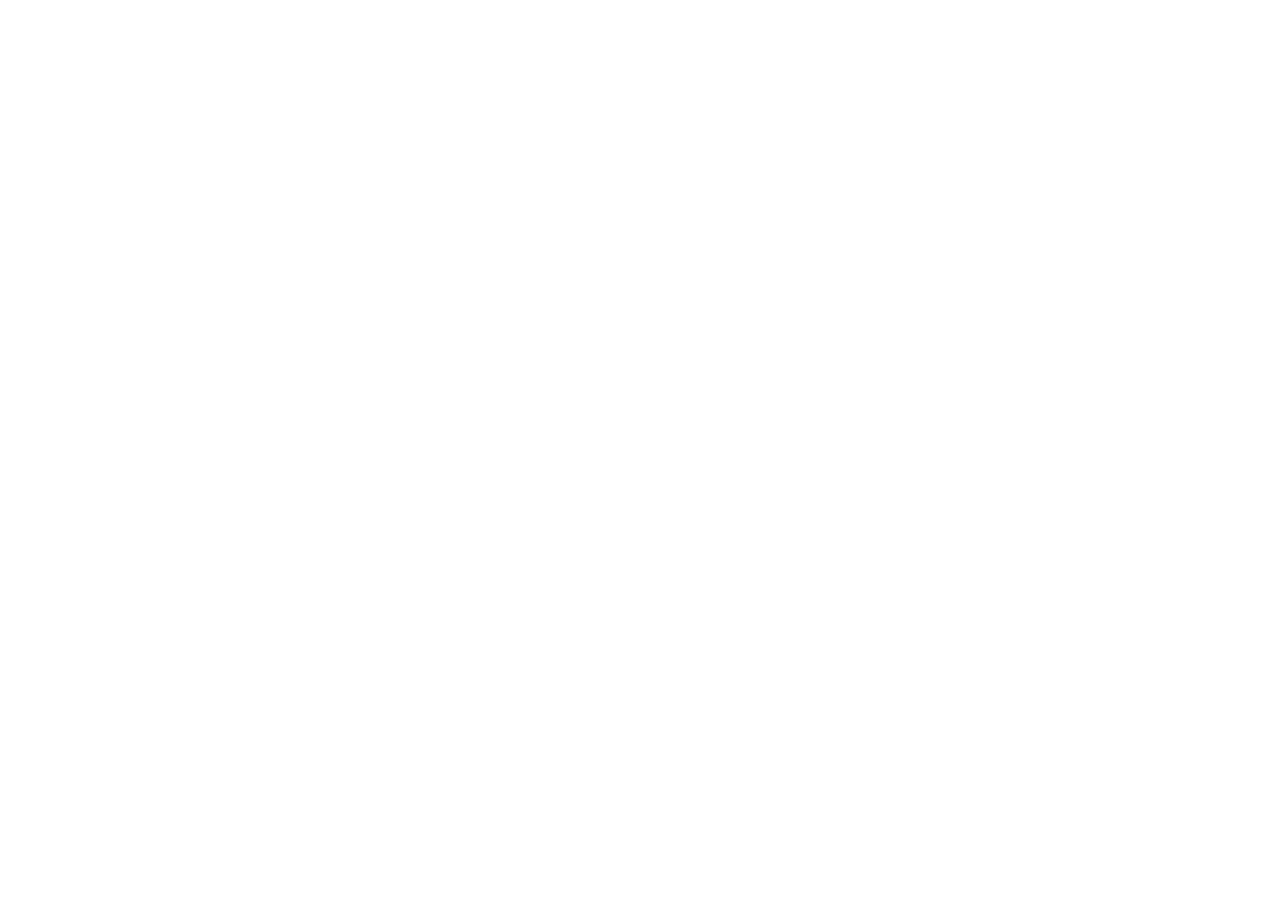
==== Week-02/index.html @ e300e20c "BaSP-W02-2023: Index.html" ====
<!DOCTYPE html>
<html lang="en">
<head>
    <meta charset="UTF-8">
    <meta http-equiv="X-UA-Compatible" content="IE=edge">
    <meta name="viewport" content="width=device-width, initial-scale=1.0">
    <title>Document</title>
</head>
<body>
    
</body>
</html>
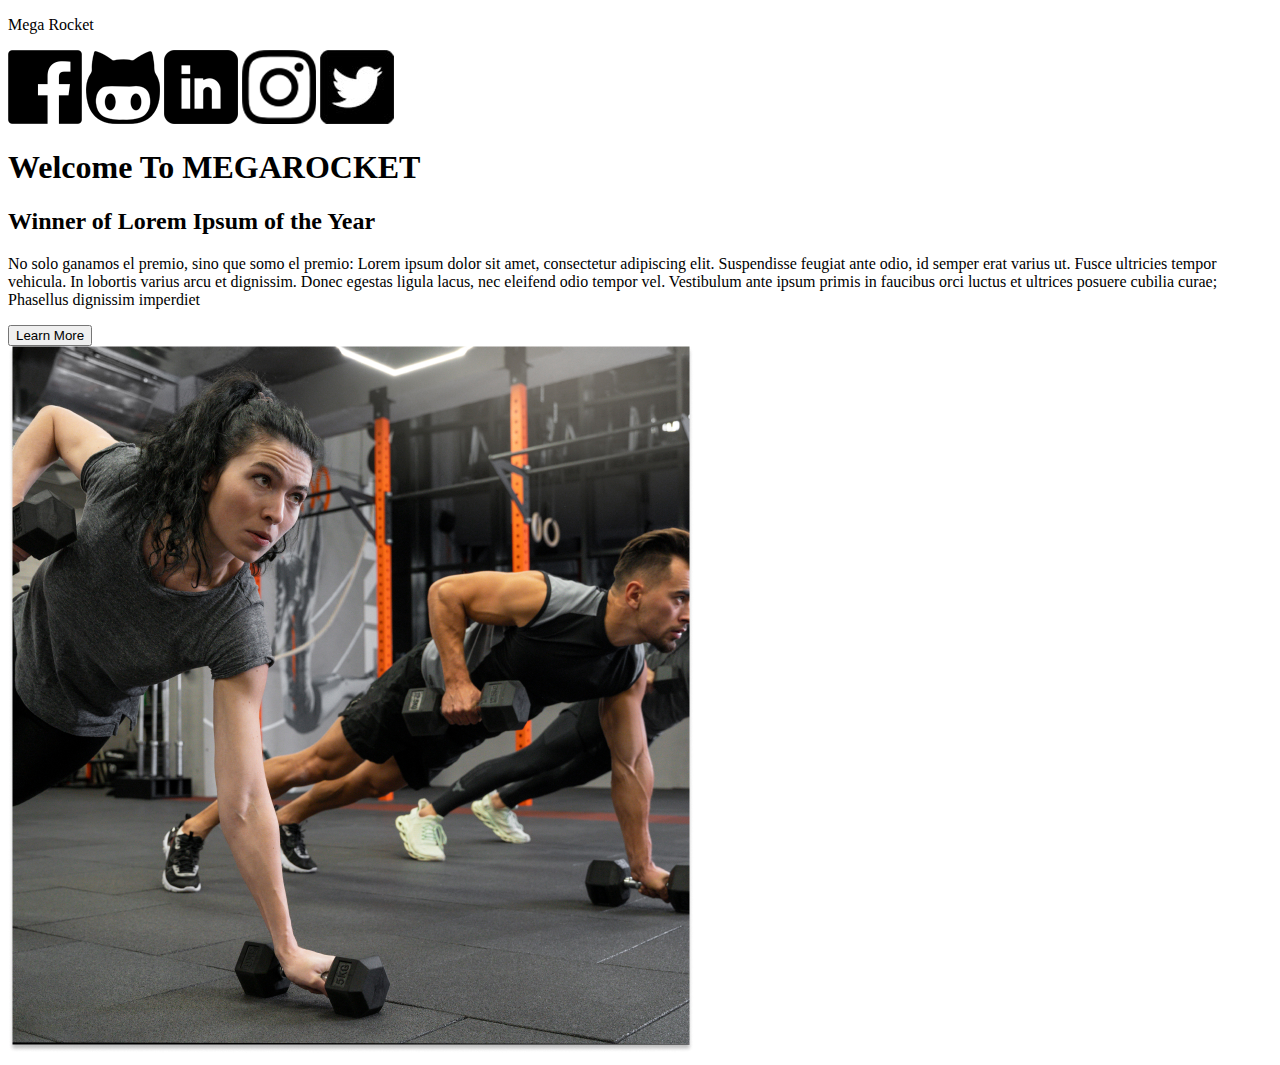
==== commit d5e680a2: "BaSP-W02-2023: Images and First Page" ====
--- a/Week-02/index.html
+++ b/Week-02/index.html
@@ -7,6 +7,36 @@
     <title>Document</title>
 </head>
 <body>
+    <p>Mega Rocket</p>
+
+
+
+    <li>
+        <img src="/img/fcb.png" alt="Facebook">
+        <img src="/img/git-hub.png" alt="GitHub">
+        <img src="/img/in.png" alt="In">
+        <img src="/img/insta.png" alt="Instagram">
+        <img src="/img/twt.jpg" alt="Twitter">
+    </li>
+
+    <H1> Welcome To MEGAROCKET</H1>
+    <H2>Winner of Lorem Ipsum of the Year</H2>
+    <p>
+        No solo ganamos el premio, sino que somo el premio: 
+        Lorem ipsum dolor sit amet, consectetur adipiscing elit. Suspendisse feugiat ante odio, id semper erat varius ut. Fusce ultricies tempor vehicula. 
+        In lobortis varius arcu et dignissim. Donec egestas ligula lacus, nec eleifend odio tempor vel.
+        Vestibulum ante ipsum primis in faucibus orci luctus et ultrices posuere cubilia curae; Phasellus dignissim imperdiet
+    </p>
+
+    <form >
+        <input type="button" value="Learn More">
+
+    </form>
+
+    <img src="/img/1.jpg" alt="Fitness">
+
+
     
+
 </body>
 </html>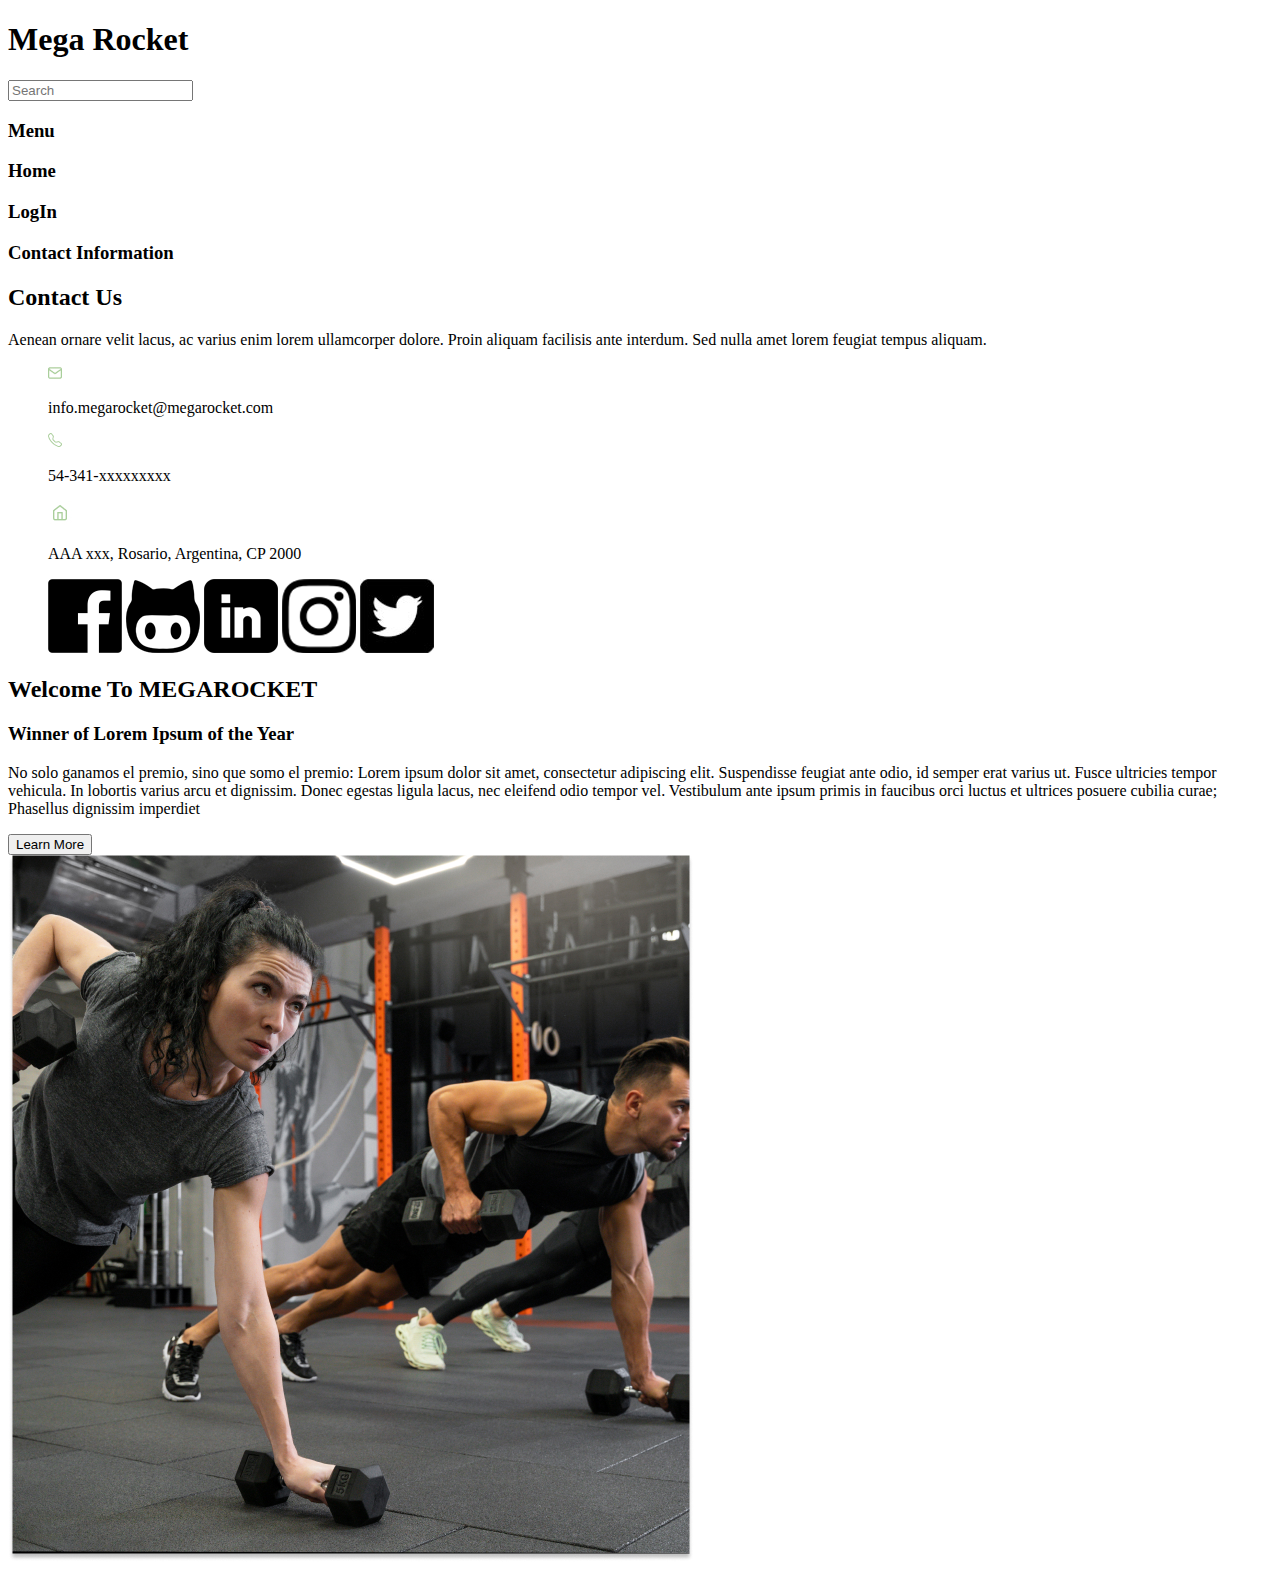
==== commit b2f569ba: "BaSP-W02-2023: Sidebar added and fixed some mistakes" ====
--- a/Week-02/index.html
+++ b/Week-02/index.html
@@ -7,20 +7,38 @@
     <title>Document</title>
 </head>
 <body>
-    <p>Mega Rocket</p>
+    <h1>Mega Rocket</h1>
 
+    <input placeholder="Search">
 
+        <h3>Menu</h3>
+        <h3>Home</h3>
+        <h3>LogIn</h3>
+        <h3>Contact Information</h3>
 
-    <li>
-        <img src="/img/fcb.png" alt="Facebook">
-        <img src="/img/git-hub.png" alt="GitHub">
-        <img src="/img/in.png" alt="In">
-        <img src="/img/insta.png" alt="Instagram">
-        <img src="/img/twt.jpg" alt="Twitter">
-    </li>
+        <h2> Contact Us </h2>
+        <p> Aenean ornare velit lacus, ac varius enim lorem ullamcorper dolore. Proin aliquam facilisis ante interdum. Sed nulla amet lorem feugiat tempus aliquam. </p>
 
-    <H1> Welcome To MEGAROCKET</H1>
-    <H2>Winner of Lorem Ipsum of the Year</H2>
+        <ul>
+            <img src="img/mail.jpg" alt="mail">
+            <p>info.megarocket@megarocket.com</p>
+            <img src="img/bi_telephone.png" alt="phone">
+            <p>54-341-xxxxxxxxx</p>
+            <img src="img/Home.jpg" alt="Home">
+            <p>AAA xxx, Rosario, Argentina, CP 2000</p>
+        </ul>
+        
+        <ul>
+            <img src="img/fcb.png" alt="Facebook">
+            <img src="img/git-hub.png" alt="GitHub">
+            <img src="img/in.png" alt="In">
+            <img src="img/insta.png" alt="Instagram">
+            <img src="img/twt.jpg" alt="Twitter">
+        </ul>
+        
+
+    <h2> Welcome To MEGAROCKET</h2>
+    <h3>Winner of Lorem Ipsum of the Year</h3>
     <p>
         No solo ganamos el premio, sino que somo el premio: 
         Lorem ipsum dolor sit amet, consectetur adipiscing elit. Suspendisse feugiat ante odio, id semper erat varius ut. Fusce ultricies tempor vehicula. 
@@ -33,7 +51,7 @@
 
     </form>
 
-    <img src="/img/1.jpg" alt="Fitness">
+    <img src="img/1.jpg" alt="Fitness">
 
 
     
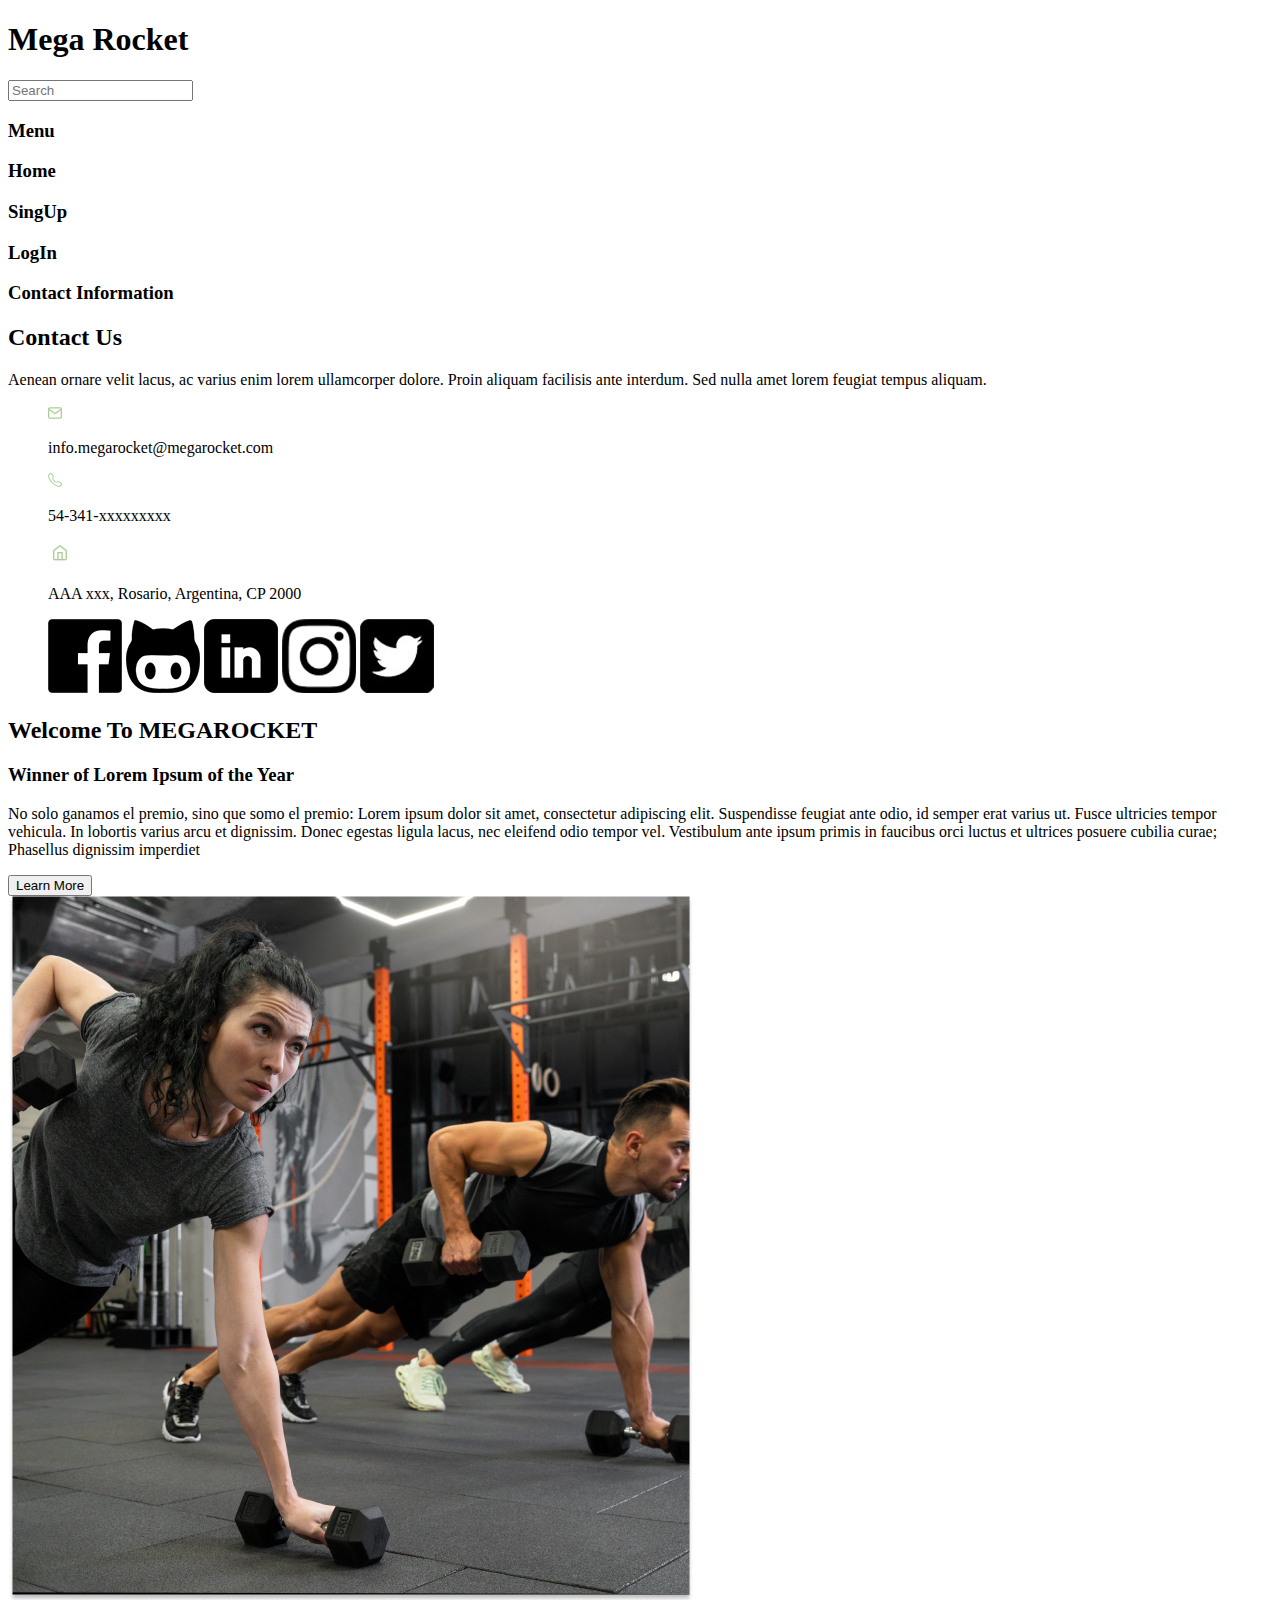
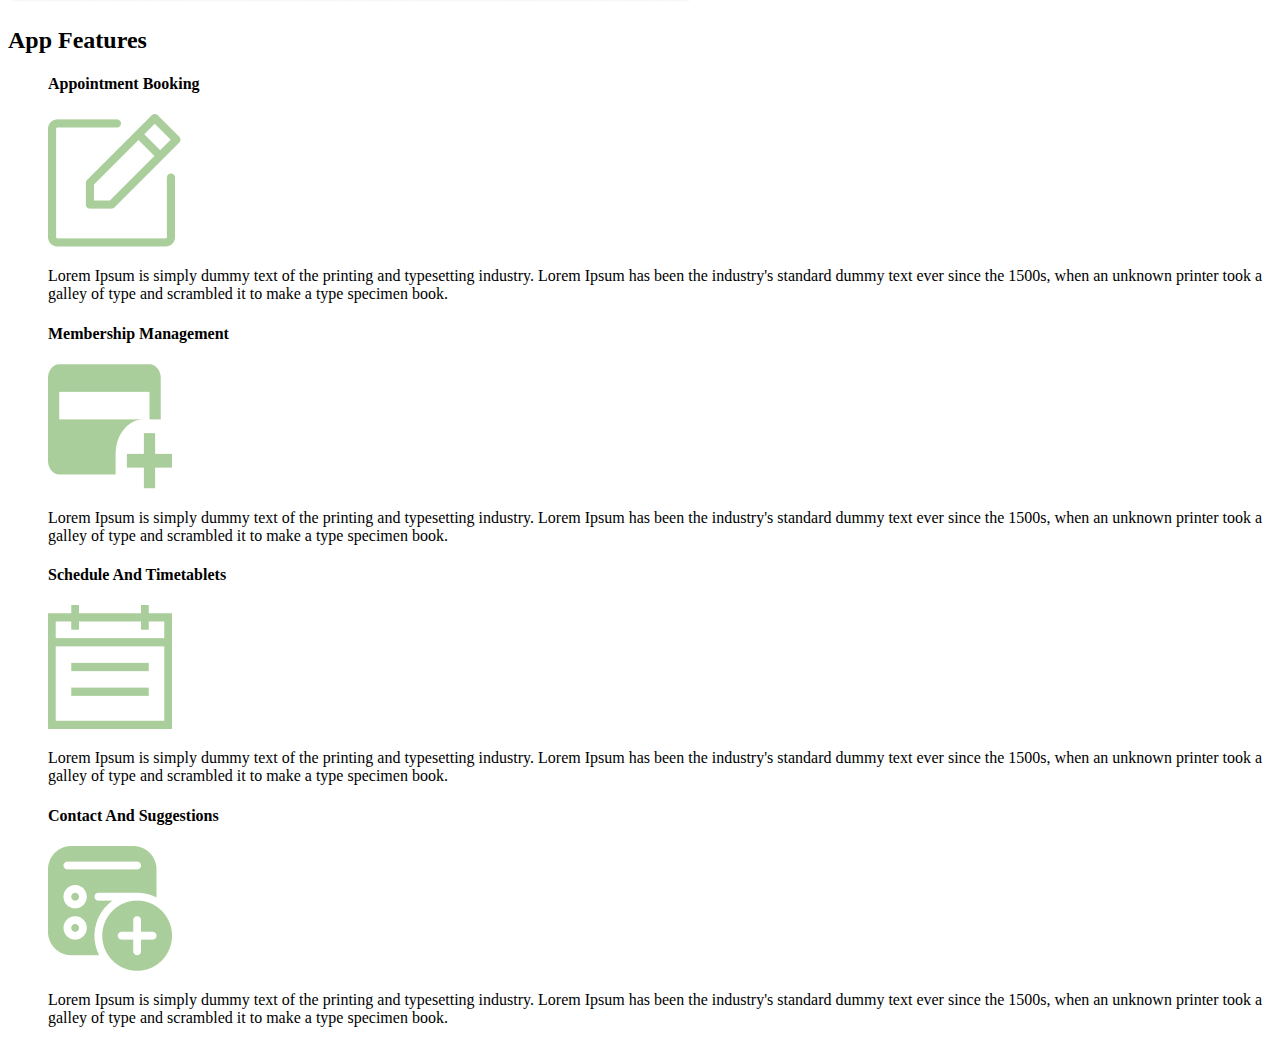
==== commit 20216511: "BaSP-W02-2023:App Features Added" ====
--- a/Week-02/index.html
+++ b/Week-02/index.html
@@ -13,6 +13,7 @@
 
         <h3>Menu</h3>
         <h3>Home</h3>
+        <h3>SingUp</h3>
         <h3>LogIn</h3>
         <h3>Contact Information</h3>
 
@@ -48,11 +49,29 @@
 
     <form >
         <input type="button" value="Learn More">
-
     </form>
 
     <img src="img/1.jpg" alt="Fitness">
 
+    <h2>App Features</h2>
+
+    <ul>
+        <h4>Appointment Booking</h4>
+        <img src="img/Booking.jpg" alt="Booking">
+        <p>Lorem Ipsum is simply dummy text of the printing and typesetting industry. Lorem Ipsum has been the industry's standard dummy text ever since the 1500s, when an unknown printer took a galley of type and scrambled it to make a type specimen book.</p>
+
+        <h4>Membership Management</h4>
+        <img src="img/Management.png" alt="Management">
+        <p>Lorem Ipsum is simply dummy text of the printing and typesetting industry. Lorem Ipsum has been the industry's standard dummy text ever since the 1500s, when an unknown printer took a galley of type and scrambled it to make a type specimen book.</p>
+
+        <h4>Schedule And Timetablets</h4>
+        <img src="img/Timetablets.png" alt="Schedule">
+        <p>Lorem Ipsum is simply dummy text of the printing and typesetting industry. Lorem Ipsum has been the industry's standard dummy text ever since the 1500s, when an unknown printer took a galley of type and scrambled it to make a type specimen book.</p>
+
+        <h4>Contact And Suggestions</h4>
+        <img src="img/Suggestions.jpg" alt="Suggestions">
+        <p>Lorem Ipsum is simply dummy text of the printing and typesetting industry. Lorem Ipsum has been the industry's standard dummy text ever since the 1500s, when an unknown printer took a galley of type and scrambled it to make a type specimen book.</p>
+    </ul>
 
     
 
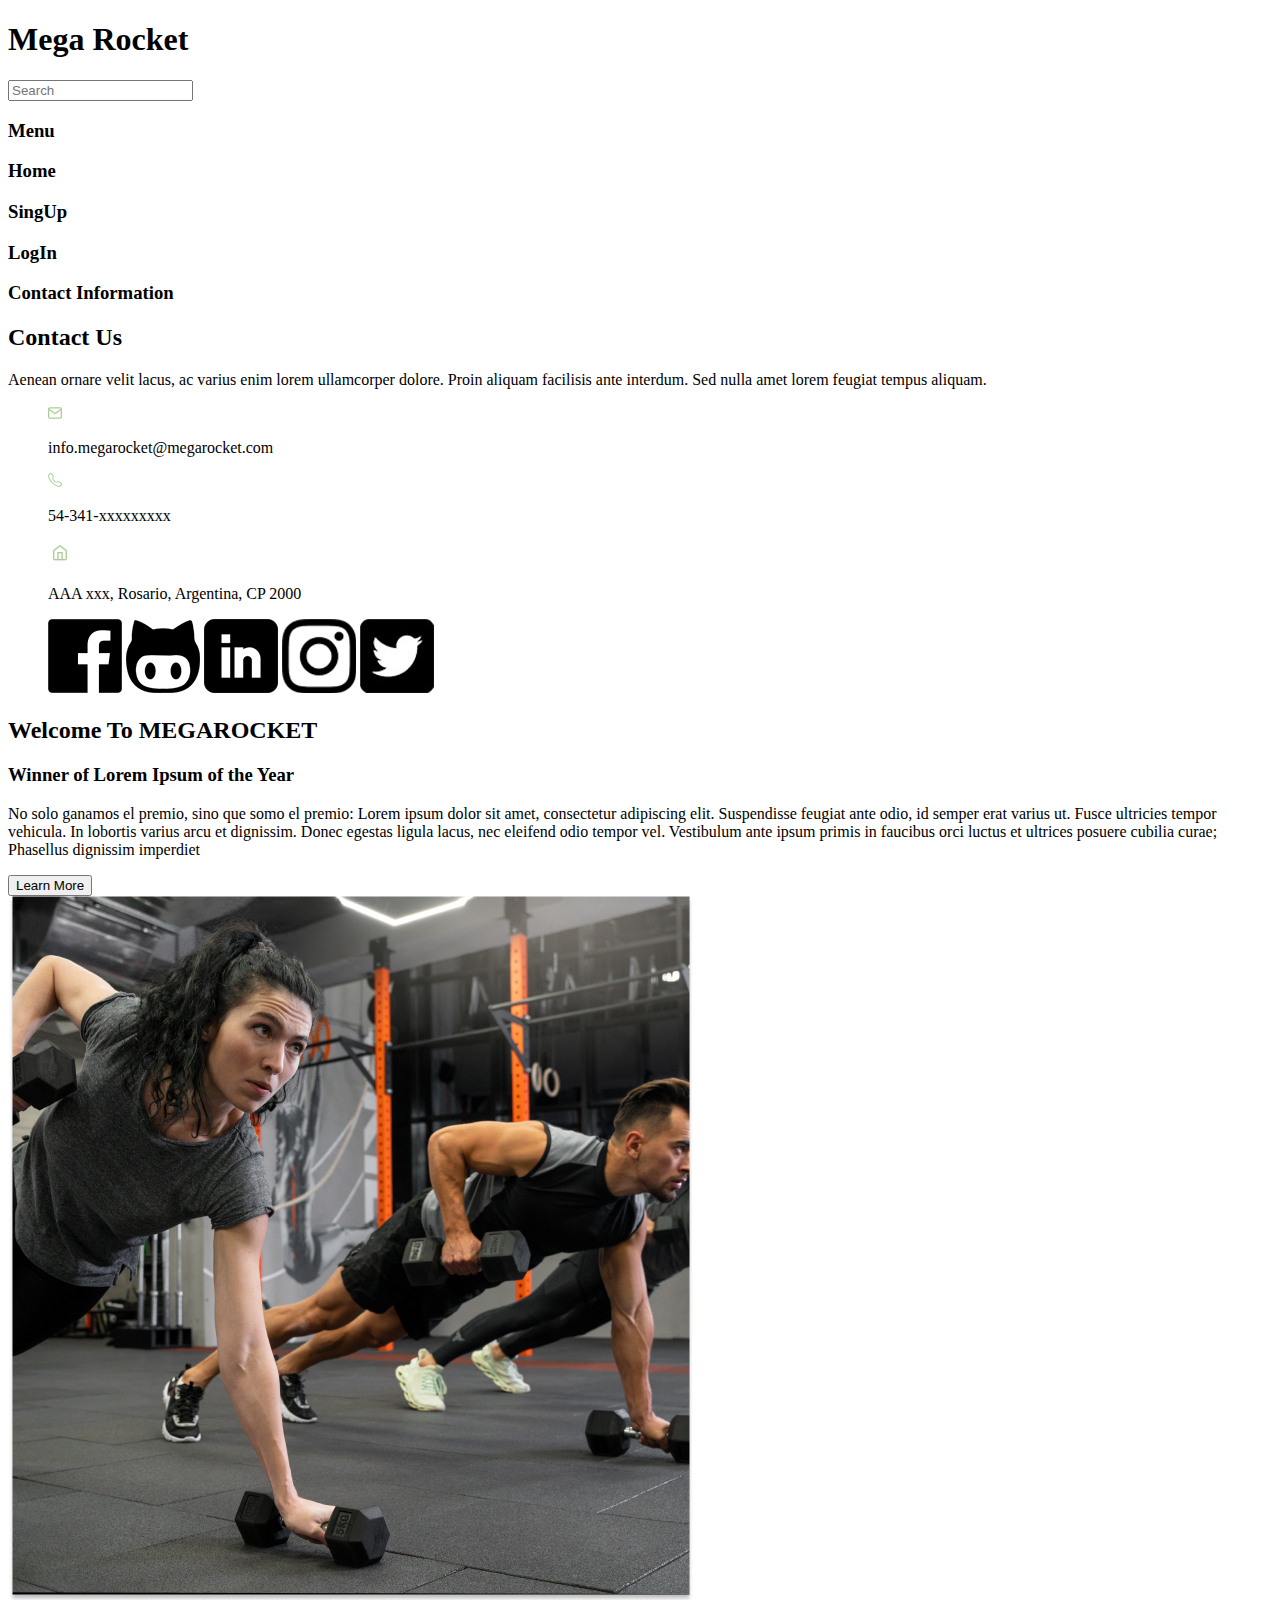
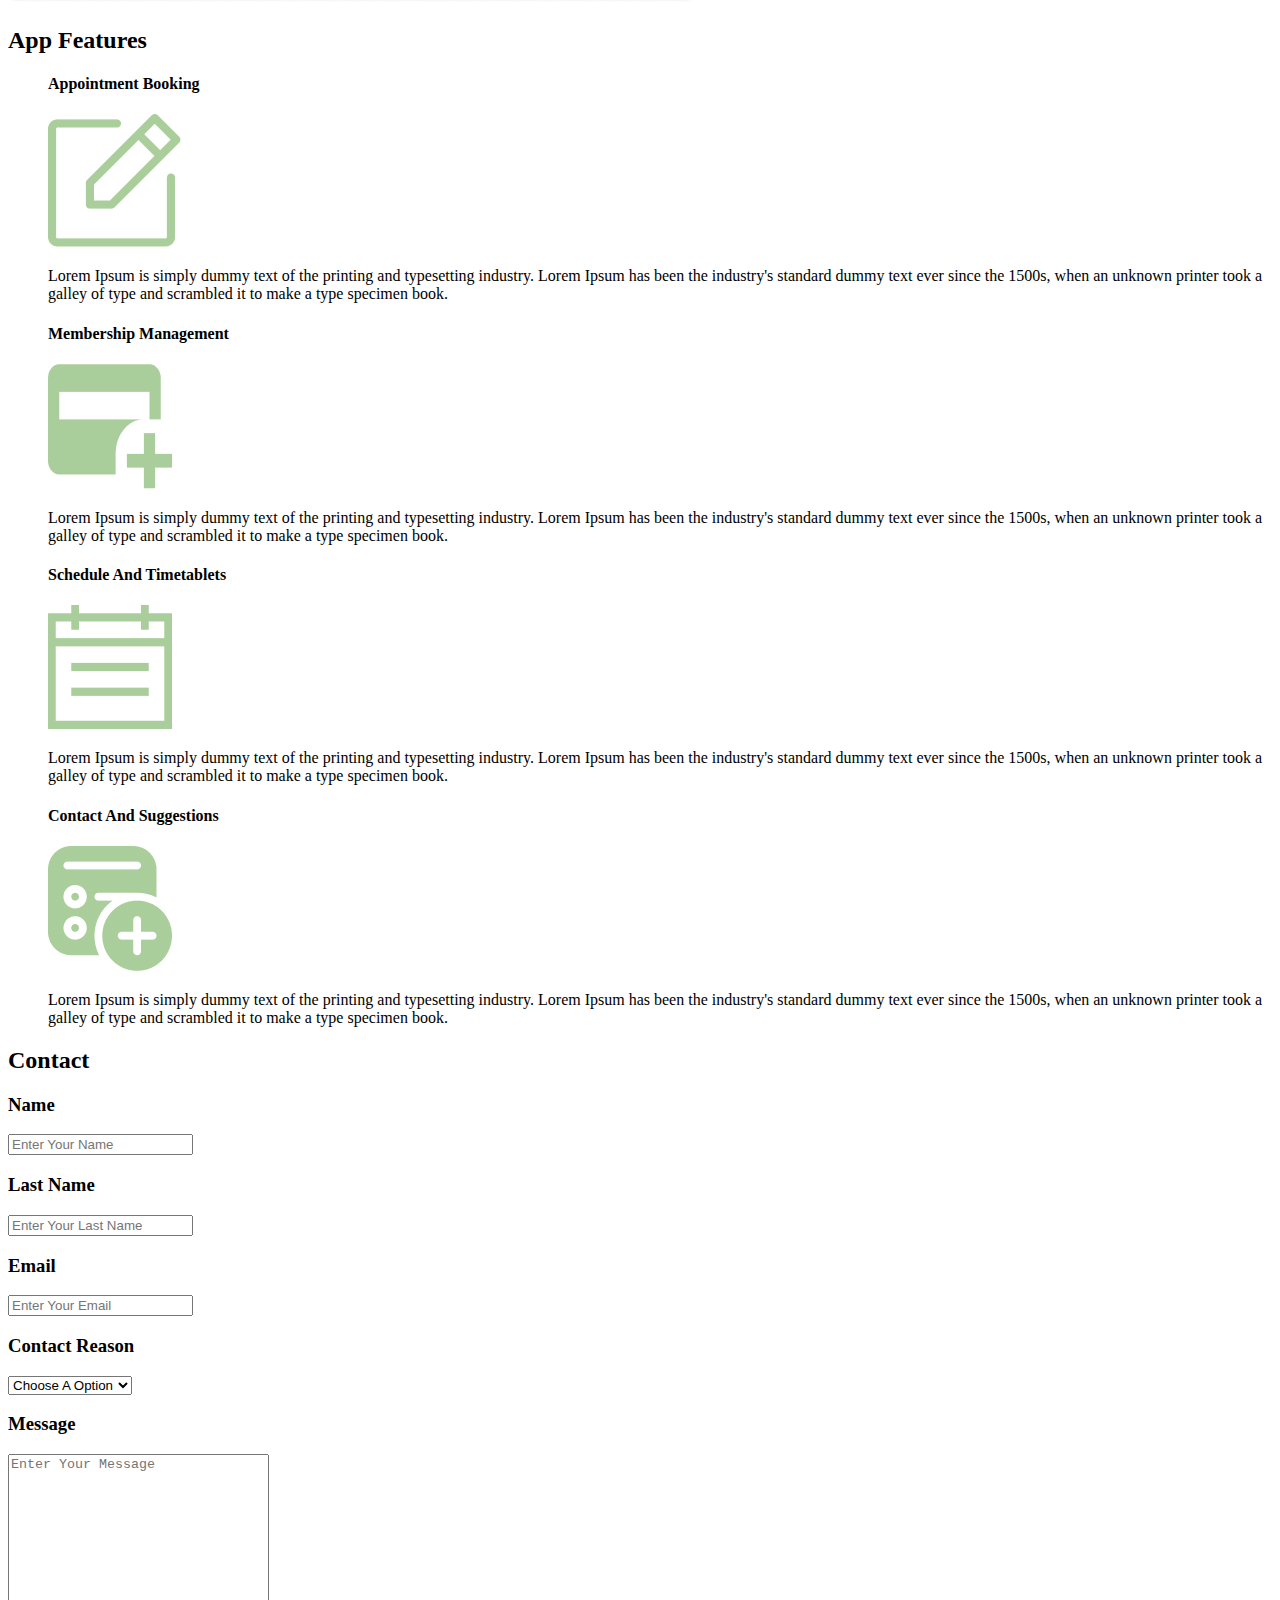
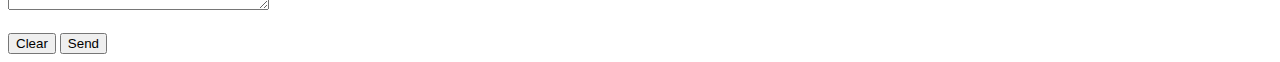
==== commit 7280cd94: "BaSP-W02-2023: Contact" ====
--- a/Week-02/index.html
+++ b/Week-02/index.html
@@ -73,7 +73,32 @@
         <p>Lorem Ipsum is simply dummy text of the printing and typesetting industry. Lorem Ipsum has been the industry's standard dummy text ever since the 1500s, when an unknown printer took a galley of type and scrambled it to make a type specimen book.</p>
     </ul>
 
+    <h2>Contact</h2>
     
+    <h3>Name</h3>
+    <input type="text" name="Name" placeholder="Enter Your Name" class="Campo">
 
+    <h3>Last Name</h3>
+    <input type="text" name="Name" placeholder="Enter Your Last Name" class="Campo">
+
+    <h3>Email</h3>
+    <input type="email" name="Email" placeholder="Enter Your Email" class="Campo">
+
+    <h3>Contact Reason</h3>
+    <div class="select">
+        <select name="format" id="format">
+        <option selected disabled>Choose A Option</option>
+        <option value="1">1</option>
+        <option value="2">2</option>
+        <option value="3">3</option>  
+        </select>
+    </div>
+
+    <h3>Message</h3>
+    <textarea name="Message" placeholder="Enter Your Message" cols="30" rows="10"></textarea>
+
+    <h3></h3>
+    <input type="button" value="Clear">
+    <input type="button" value="Send">
 </body>
 </html>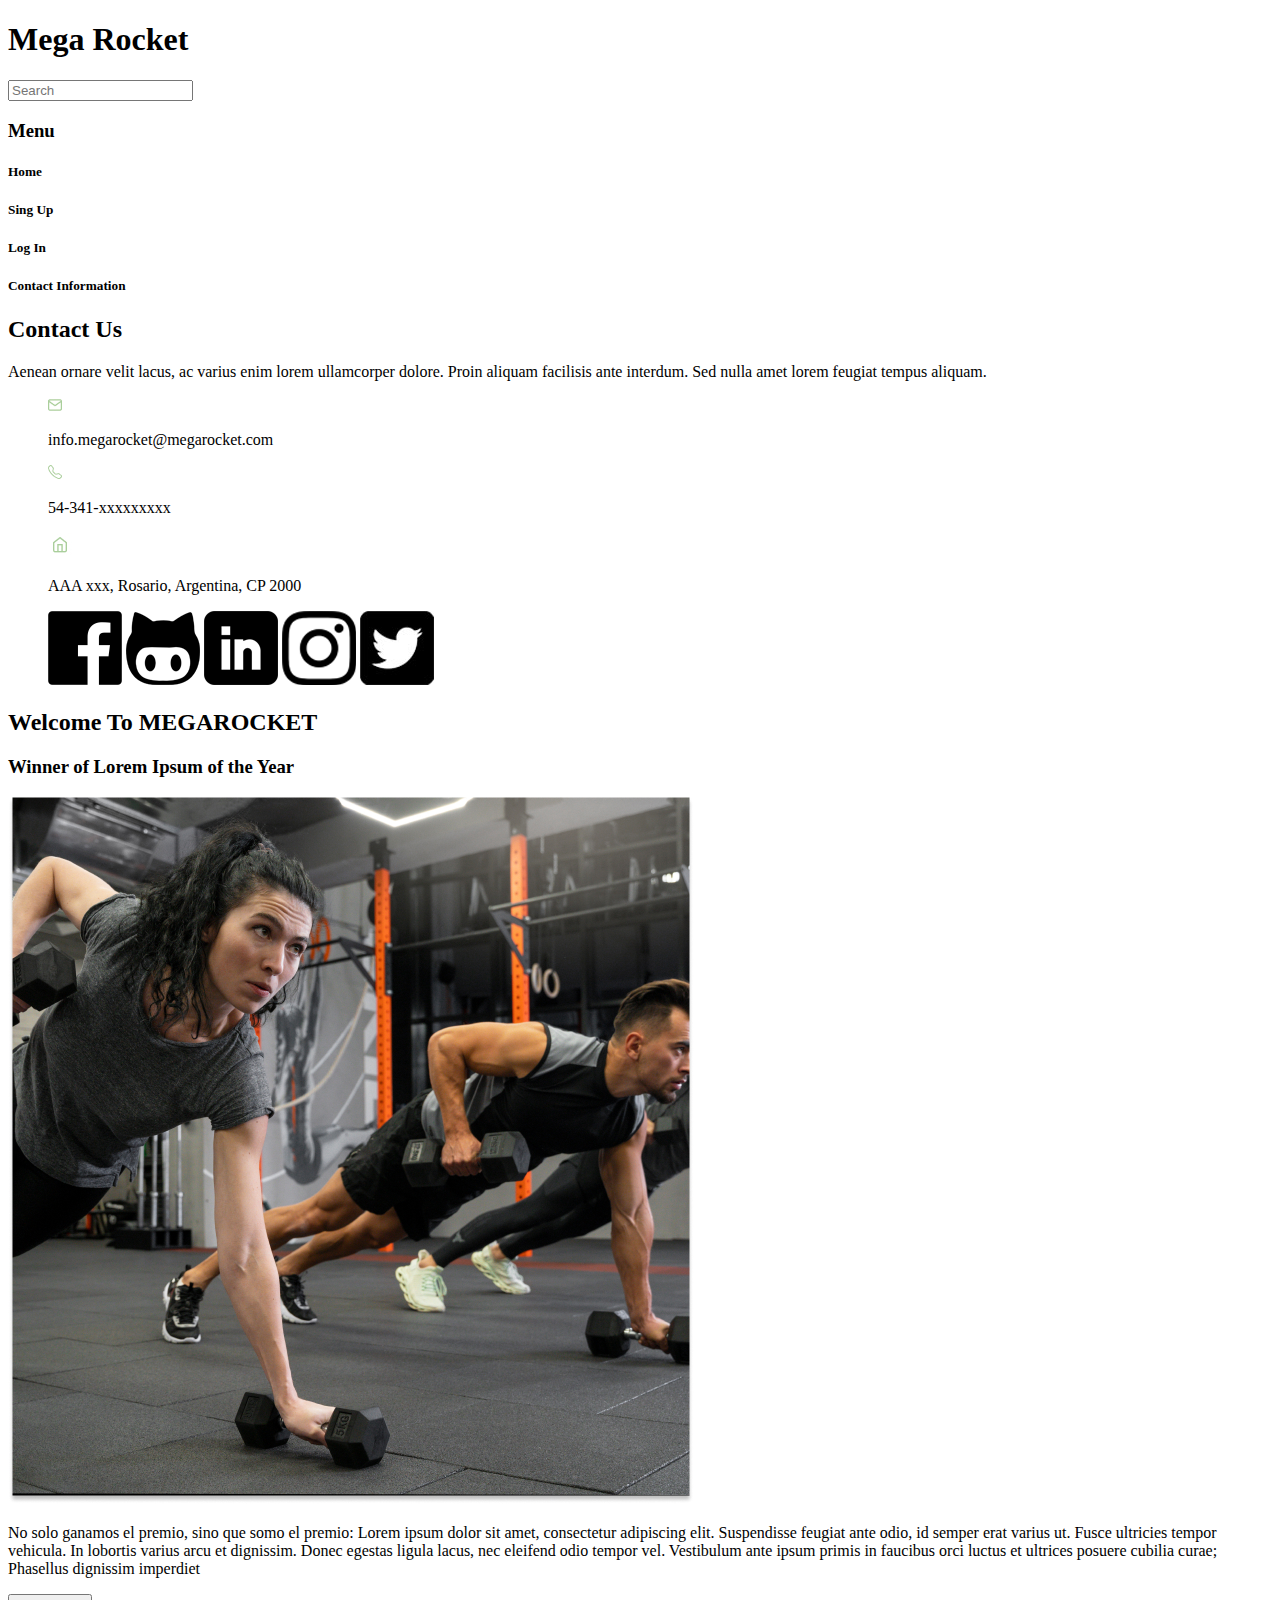
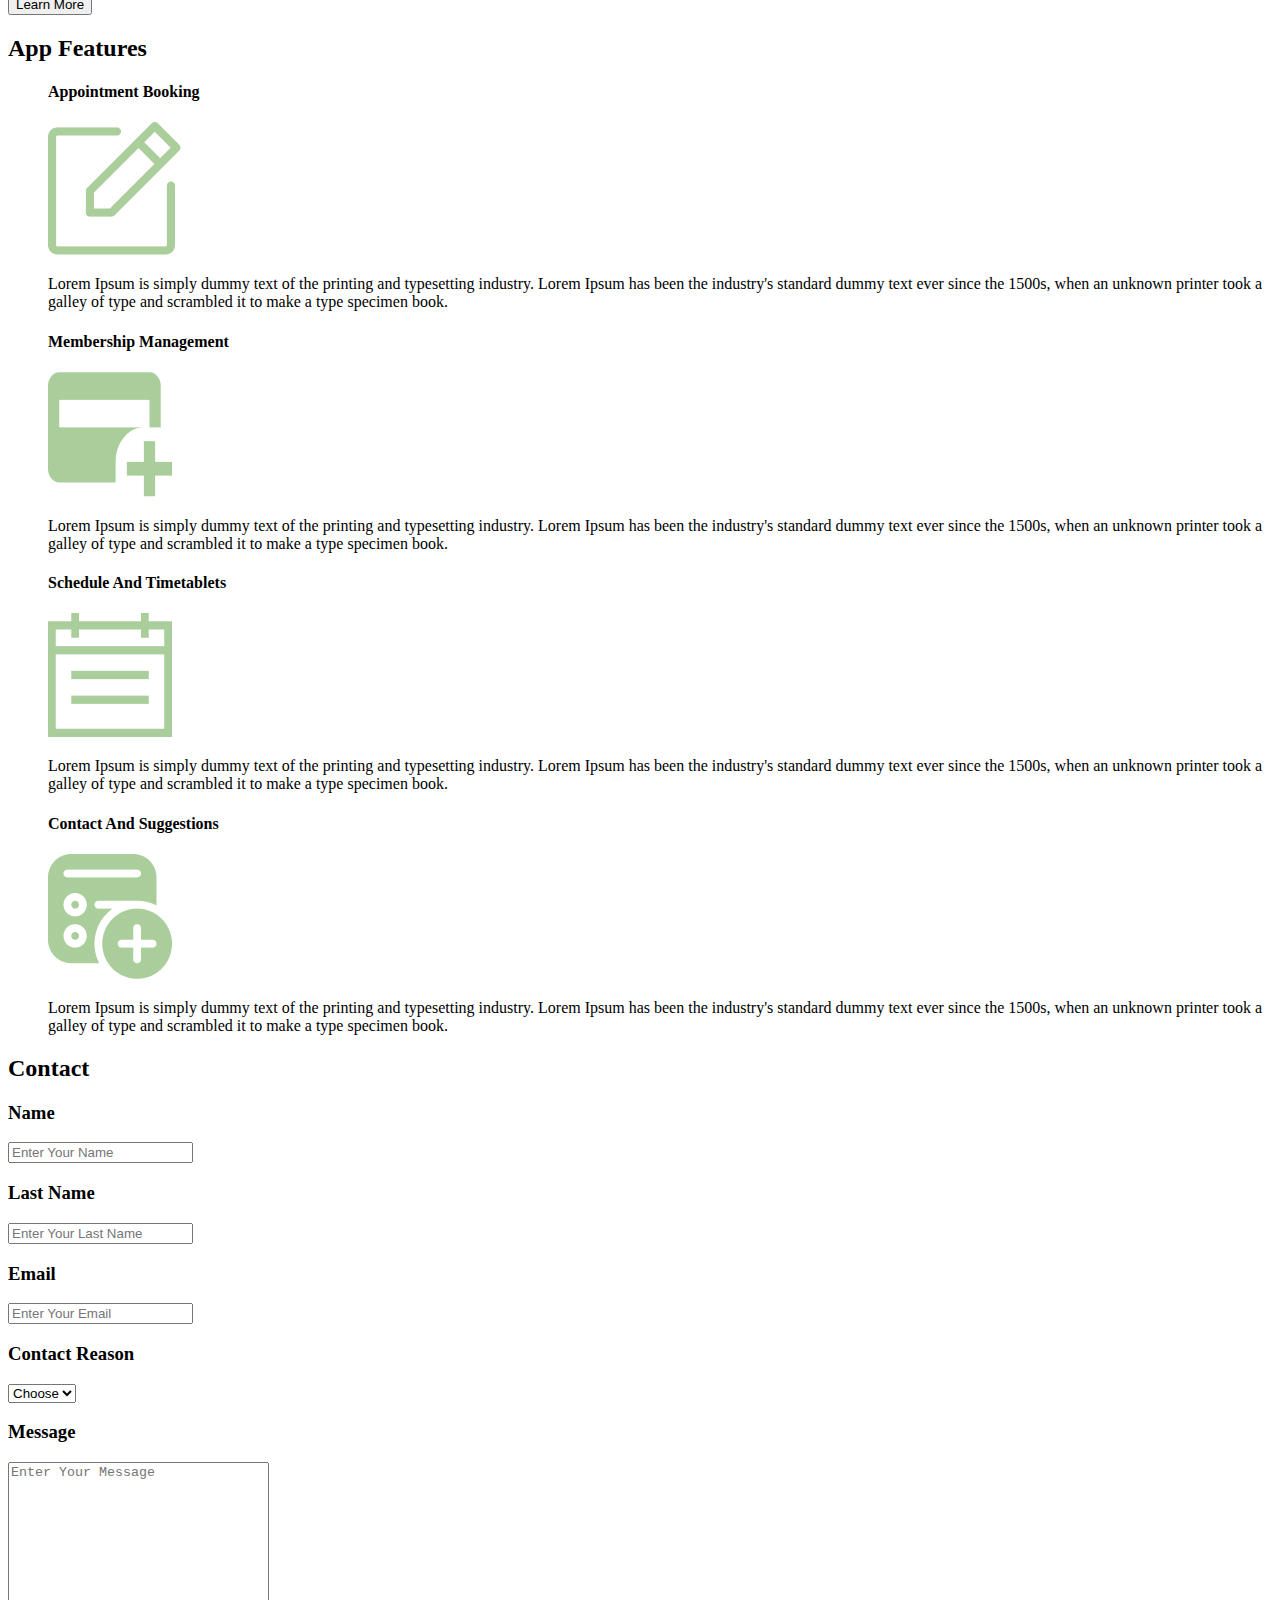
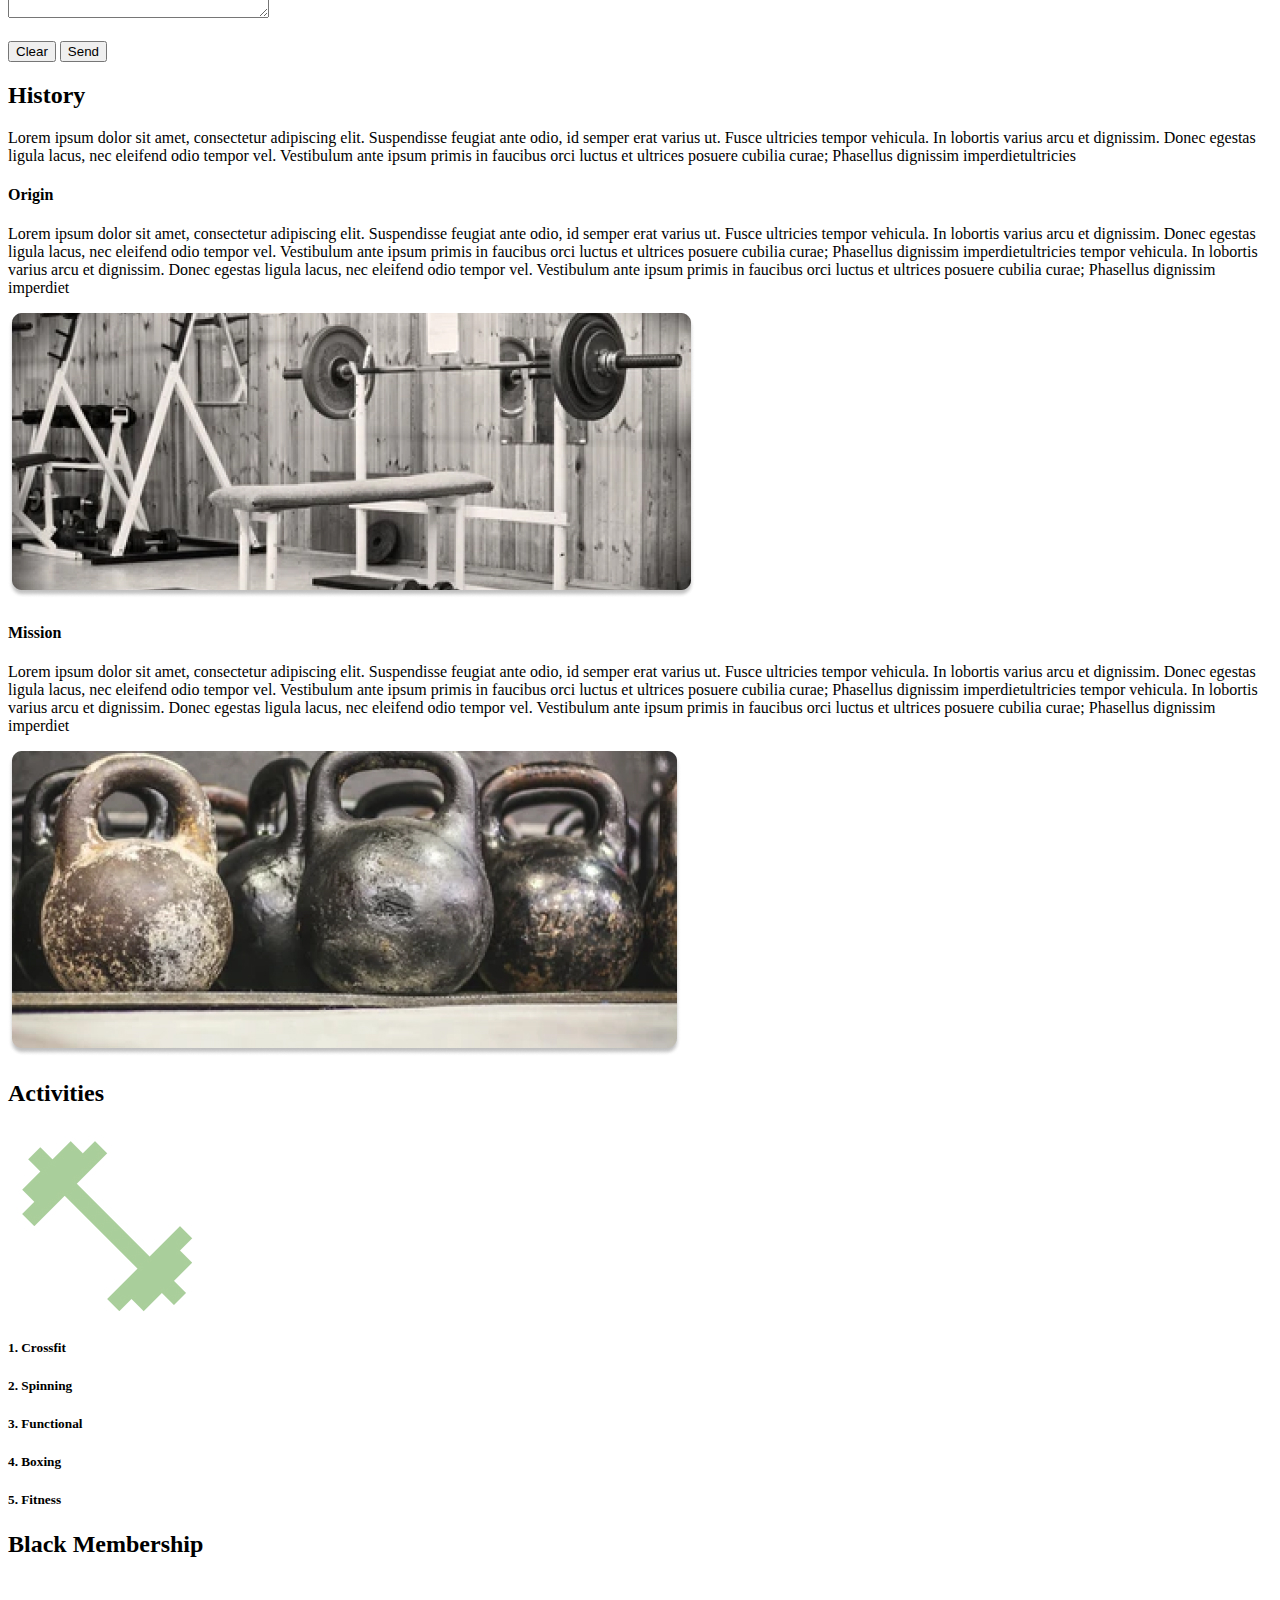
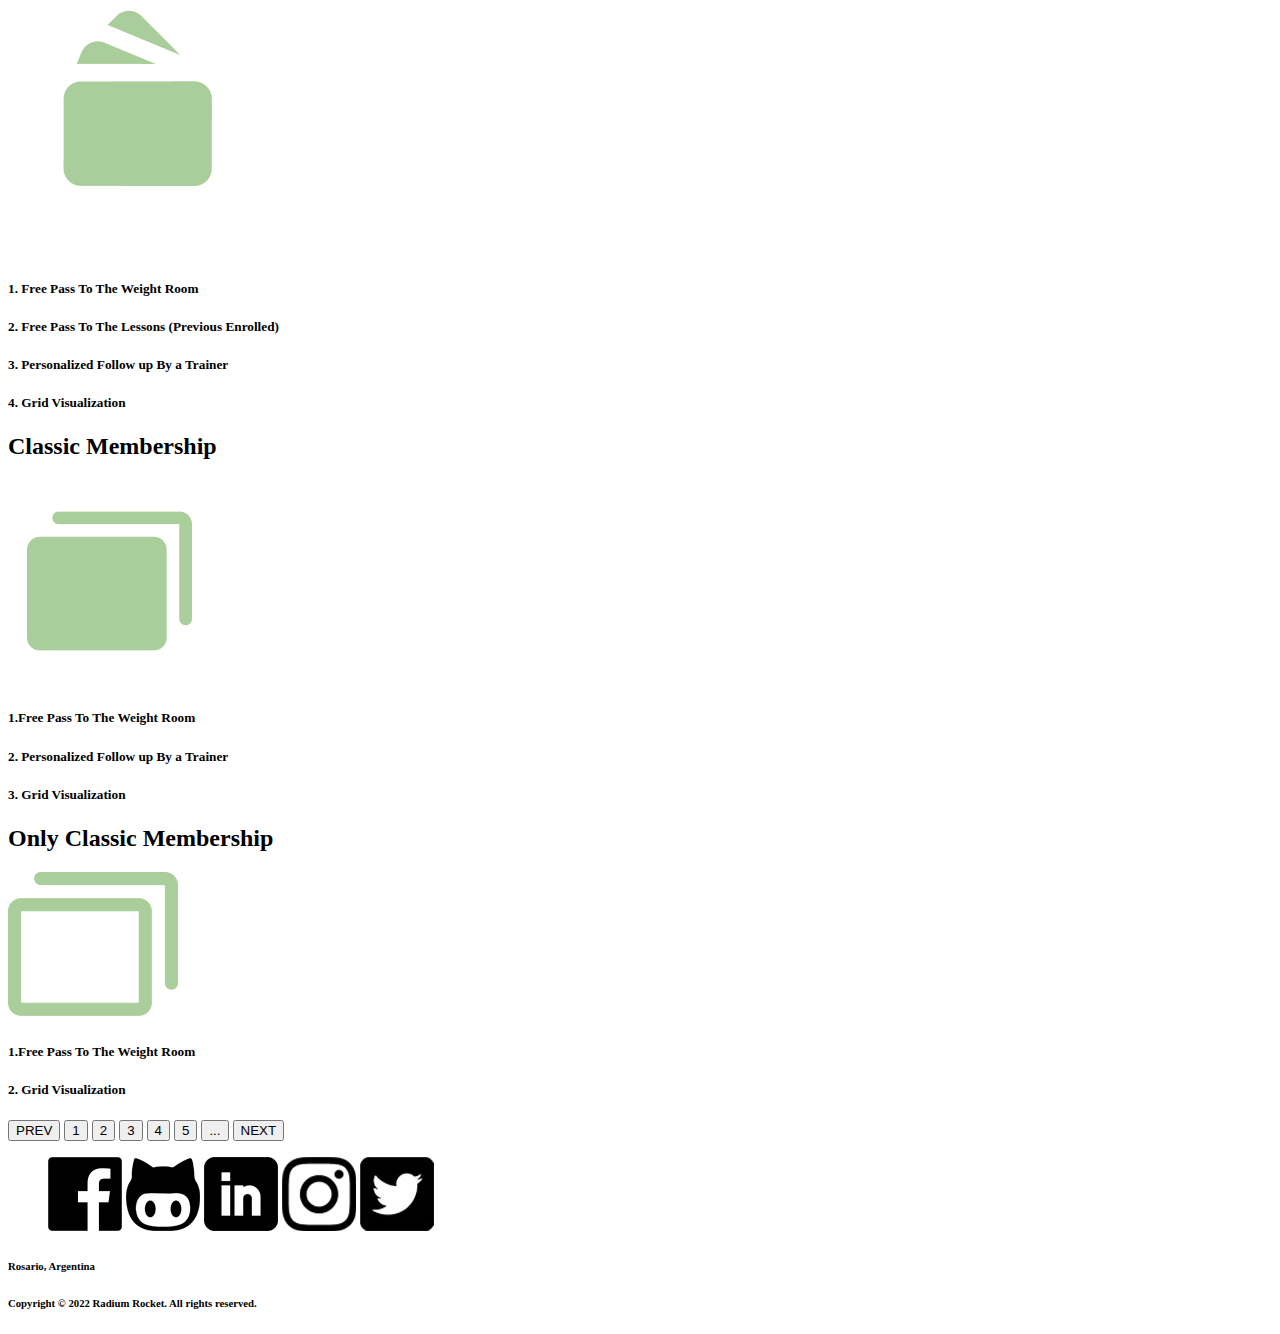
==== commit e4711a86: "BaSP-W02-2023: Hstory And Final Page with Icons" ====
--- a/Week-02/index.html
+++ b/Week-02/index.html
@@ -12,10 +12,10 @@
     <input placeholder="Search">
 
         <h3>Menu</h3>
-        <h3>Home</h3>
-        <h3>SingUp</h3>
-        <h3>LogIn</h3>
-        <h3>Contact Information</h3>
+        <h5>Home</h5>
+        <h5>Sing Up</h5>
+        <h5>Log In</h5>
+        <h5>Contact Information</h5>
 
         <h2> Contact Us </h2>
         <p> Aenean ornare velit lacus, ac varius enim lorem ullamcorper dolore. Proin aliquam facilisis ante interdum. Sed nulla amet lorem feugiat tempus aliquam. </p>
@@ -39,7 +39,11 @@
         
 
     <h2> Welcome To MEGAROCKET</h2>
+
     <h3>Winner of Lorem Ipsum of the Year</h3>
+
+    <img src="img/1.jpg" alt="Fitness">
+
     <p>
         No solo ganamos el premio, sino que somo el premio: 
         Lorem ipsum dolor sit amet, consectetur adipiscing elit. Suspendisse feugiat ante odio, id semper erat varius ut. Fusce ultricies tempor vehicula. 
@@ -50,8 +54,6 @@
     <form >
         <input type="button" value="Learn More">
     </form>
-
-    <img src="img/1.jpg" alt="Fitness">
 
     <h2>App Features</h2>
 
@@ -87,7 +89,7 @@
     <h3>Contact Reason</h3>
     <div class="select">
         <select name="format" id="format">
-        <option selected disabled>Choose A Option</option>
+        <option selected disabled> Choose </option>
         <option value="1">1</option>
         <option value="2">2</option>
         <option value="3">3</option>  
@@ -100,5 +102,80 @@
     <h3></h3>
     <input type="button" value="Clear">
     <input type="button" value="Send">
+
+    <h2>History</h2>
+    
+    <p>Lorem ipsum dolor sit amet, consectetur adipiscing elit. Suspendisse feugiat ante odio, id semper erat varius ut. Fusce ultricies tempor vehicula. In lobortis varius arcu et dignissim.
+        Donec egestas ligula lacus, nec eleifend odio tempor vel. Vestibulum ante ipsum primis in faucibus orci luctus et ultrices posuere cubilia curae; Phasellus dignissim imperdietultricies
+    </p>
+
+    <h4>Origin</h4>
+    <p>Lorem ipsum dolor sit amet, consectetur adipiscing elit. Suspendisse feugiat ante odio, id semper erat varius ut. Fusce ultricies tempor vehicula. In lobortis varius arcu et dignissim.
+        Donec egestas ligula lacus, nec eleifend odio tempor vel. Vestibulum ante ipsum primis in faucibus orci luctus et ultrices posuere cubilia curae; Phasellus dignissim imperdietultricies tempor vehicula.
+        In lobortis varius arcu et dignissim. Donec egestas ligula lacus, nec eleifend odio tempor vel. Vestibulum ante ipsum primis in faucibus orci luctus et ultrices posuere cubilia curae; Phasellus dignissim imperdiet
+    </p>
+    <img src="img/Pesas.jpg" alt="Pesas">
+
+    <h4>Mission</h4>
+    <p>Lorem ipsum dolor sit amet, consectetur adipiscing elit. Suspendisse feugiat ante odio, id semper erat varius ut. Fusce ultricies tempor vehicula. In lobortis varius arcu et dignissim.
+        Donec egestas ligula lacus, nec eleifend odio tempor vel. Vestibulum ante ipsum primis in faucibus orci luctus et ultrices posuere cubilia curae; Phasellus dignissim imperdietultricies tempor vehicula.
+        In lobortis varius arcu et dignissim. Donec egestas ligula lacus, nec eleifend odio tempor vel. Vestibulum ante ipsum primis in faucibus orci luctus et ultrices posuere cubilia curae; Phasellus dignissim imperdiet
+    </p>
+    <img src="img/Rusas.jpg" alt="Rusas">
+
+    <h2>Activities</h2>
+    <img src="img/Activities.jpg" alt="Activities">
+    <li>
+        <h5>1. Crossfit</h5>
+        <h5>2. Spinning</h5>
+        <h5>3. Functional</h5>
+        <h5>4. Boxing</h5>
+        <h5>5. Fitness</h5>
+    </li>
+
+    <h2>Black Membership</h2>
+    <img src="img/Black Membership.png" alt="BMembership">
+    <li>
+        <h5>1. Free Pass To The Weight Room</h5>
+        <h5>2. Free Pass To The Lessons (Previous Enrolled)</h5>
+        <h5>3. Personalized Follow up By a Trainer</h5>
+        <h5>4. Grid Visualization</h5>
+    </li>
+
+    <h2>Classic Membership</h2>
+    <img src="img/Classic Membership.jpg" alt="CMembership">
+    <li>
+        <h5>1.Free Pass To The Weight Room</h5>
+        <h5>2. Personalized Follow up By a Trainer</h5>
+        <h5>3. Grid Visualization</h5>
+    </li>
+
+    <h2>Only Classic Membership</h2>
+    <img src="img/Only Classes Membership.jpg" alt="OCMembership">
+    <li>
+        <h5>1.Free Pass To The Weight Room</h5>
+        <h5>2. Grid Visualization</h5>
+    </li>
+
+    <input type="button" value="PREV">
+    <input type="button" value="1">
+    <input type="button" value="2">
+    <input type="button" value="3">
+    <input type="button" value="4">
+    <input type="button" value="5">
+    <input type="button" value="...">
+    <input type="button" value="NEXT">
+
+    <ul>
+        <img src="img/fcb.png" alt="Facebook">
+        <img src="img/git-hub.png" alt="GitHub">
+        <img src="img/in.png" alt="In">
+        <img src="img/insta.png" alt="Instagram">
+        <img src="img/twt.jpg" alt="Twitter">
+    </ul>
+
+    <h6>Rosario, Argentina</h6>
+    <h6>Copyright © 2022 Radium Rocket. All rights reserved.</h6>
+
 </body>
 </html>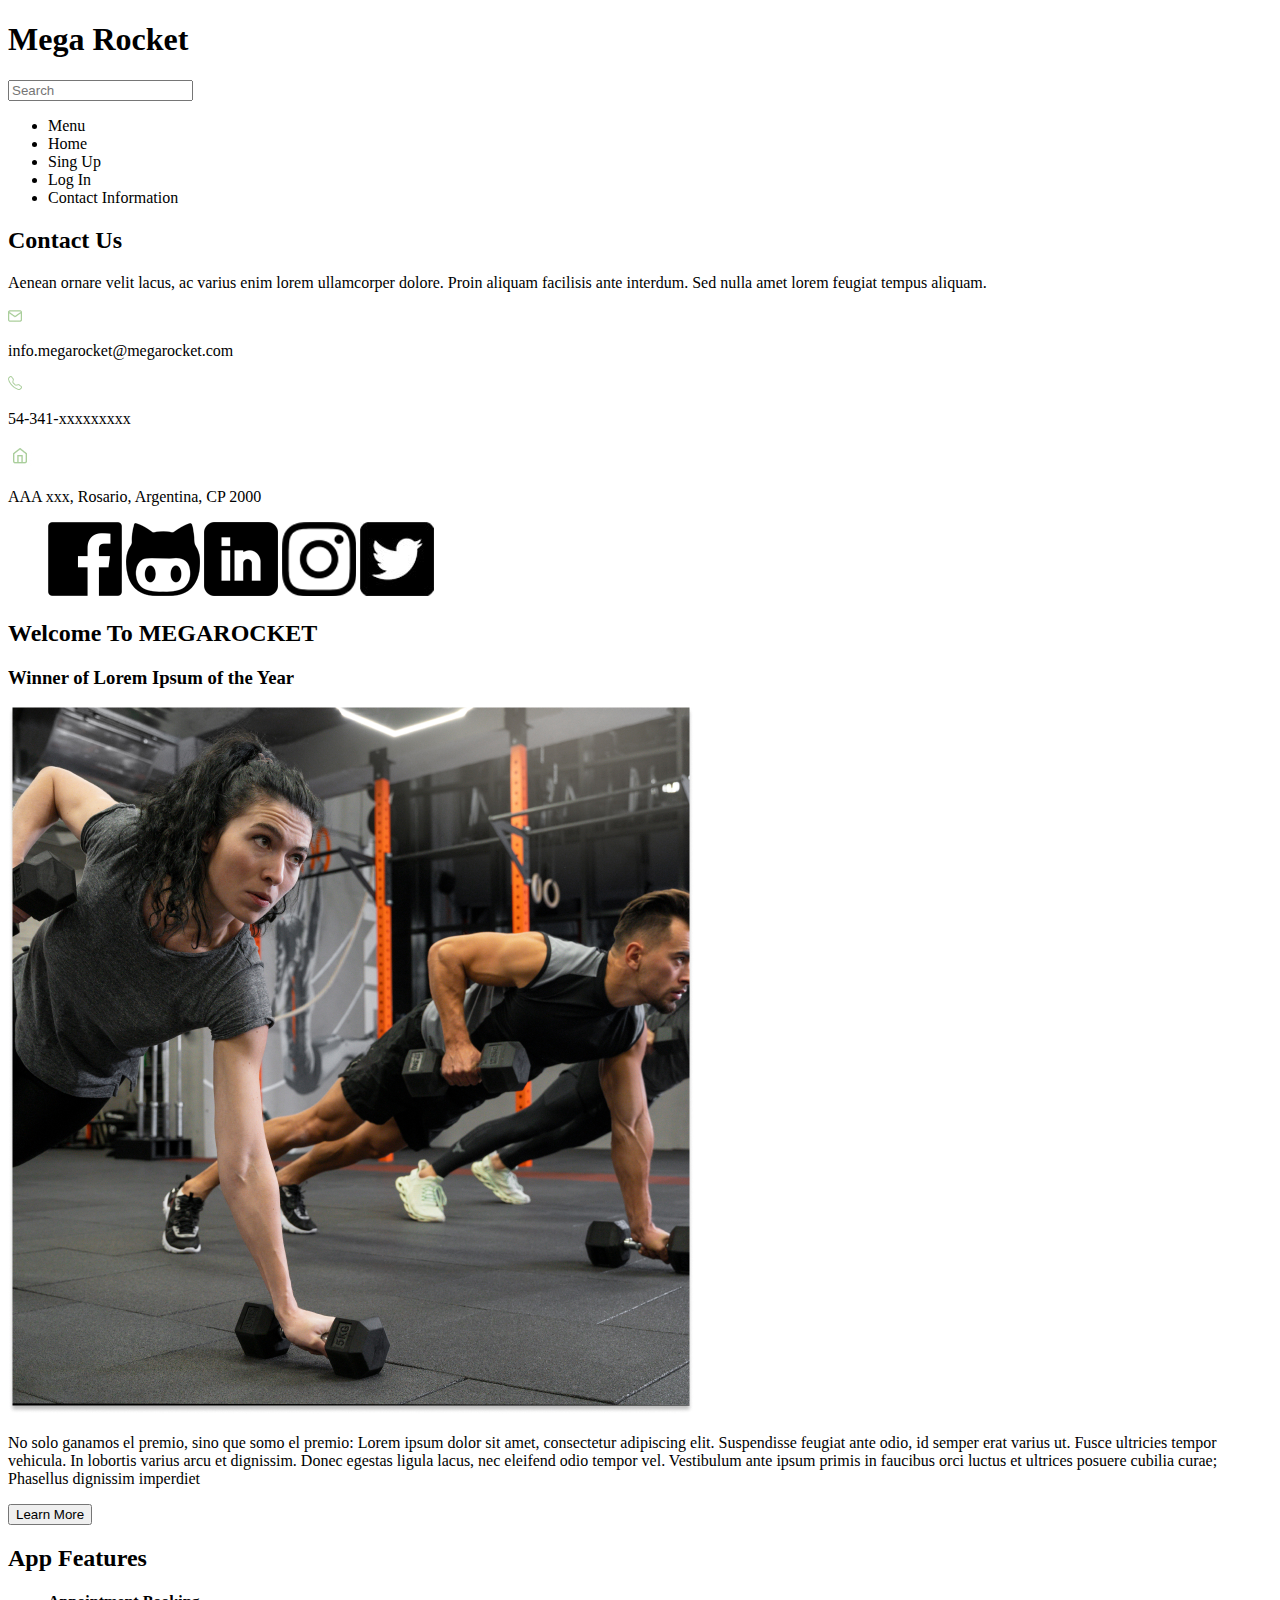
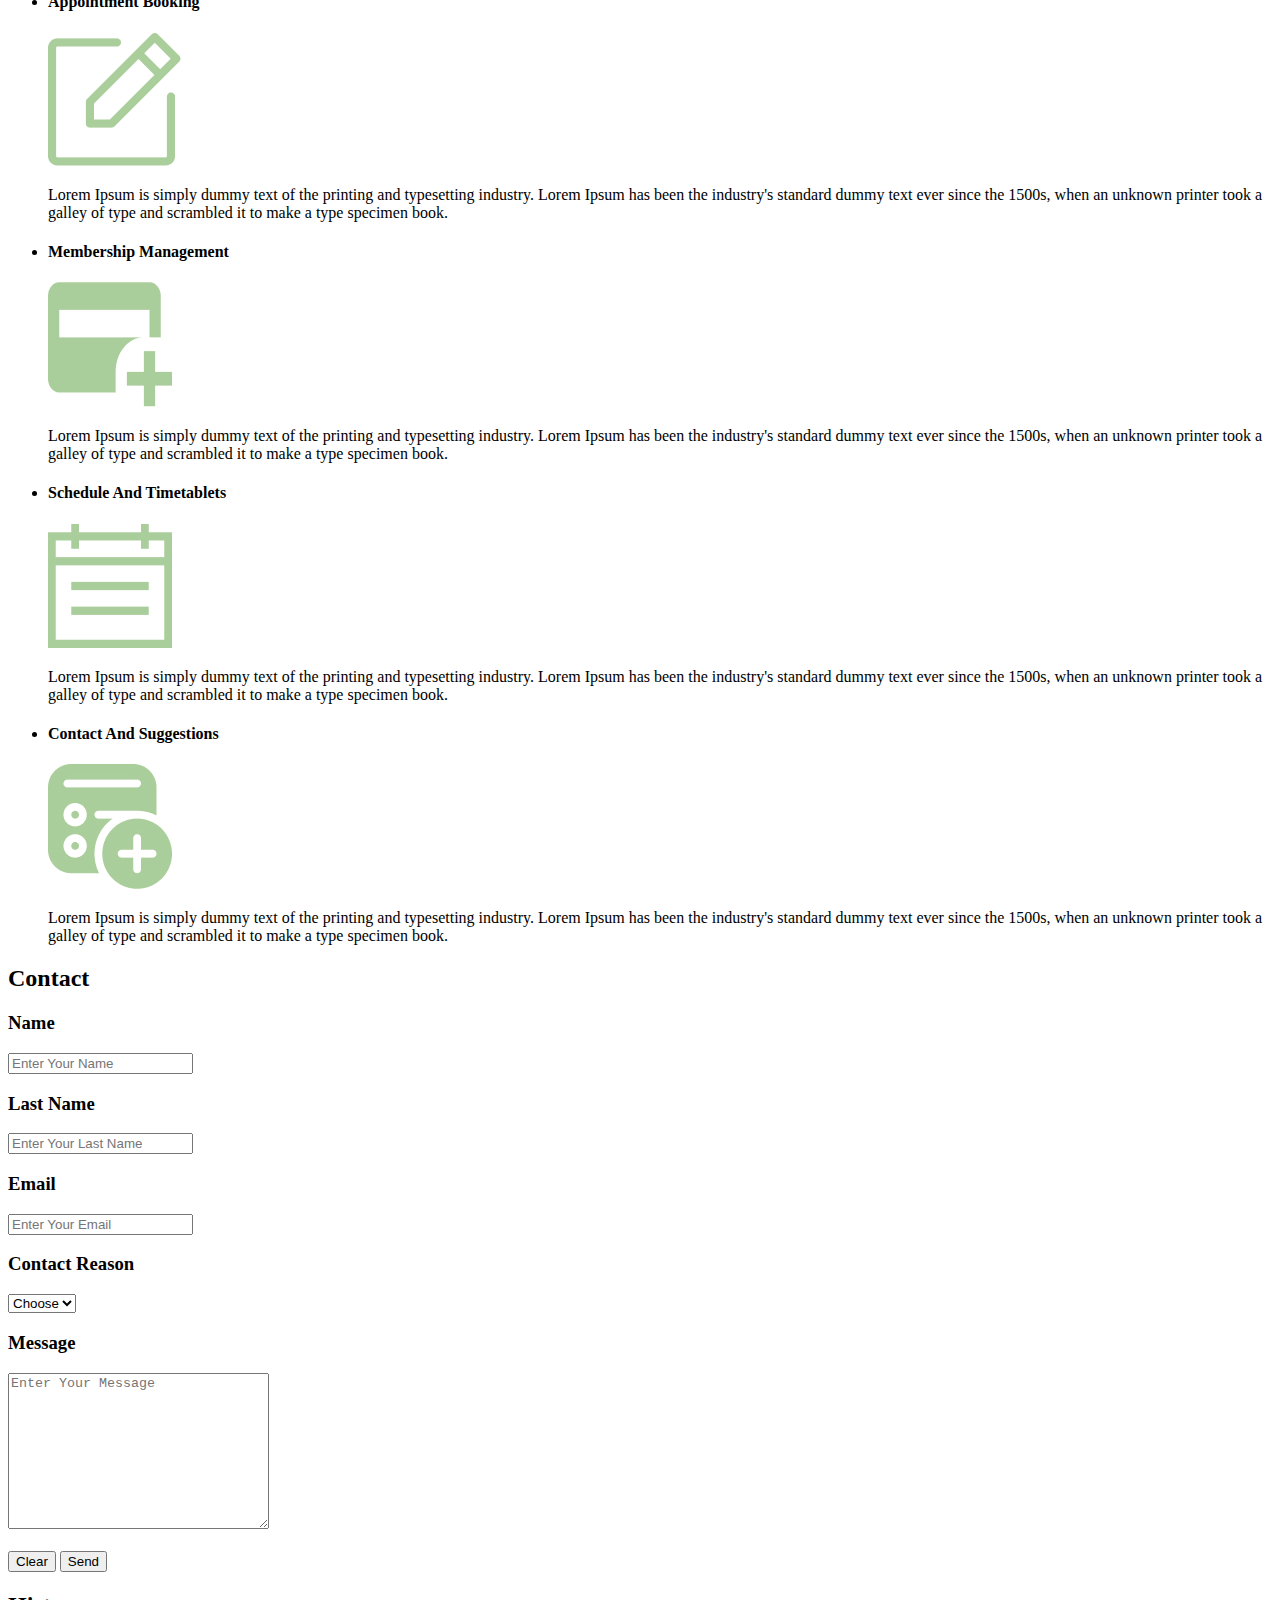
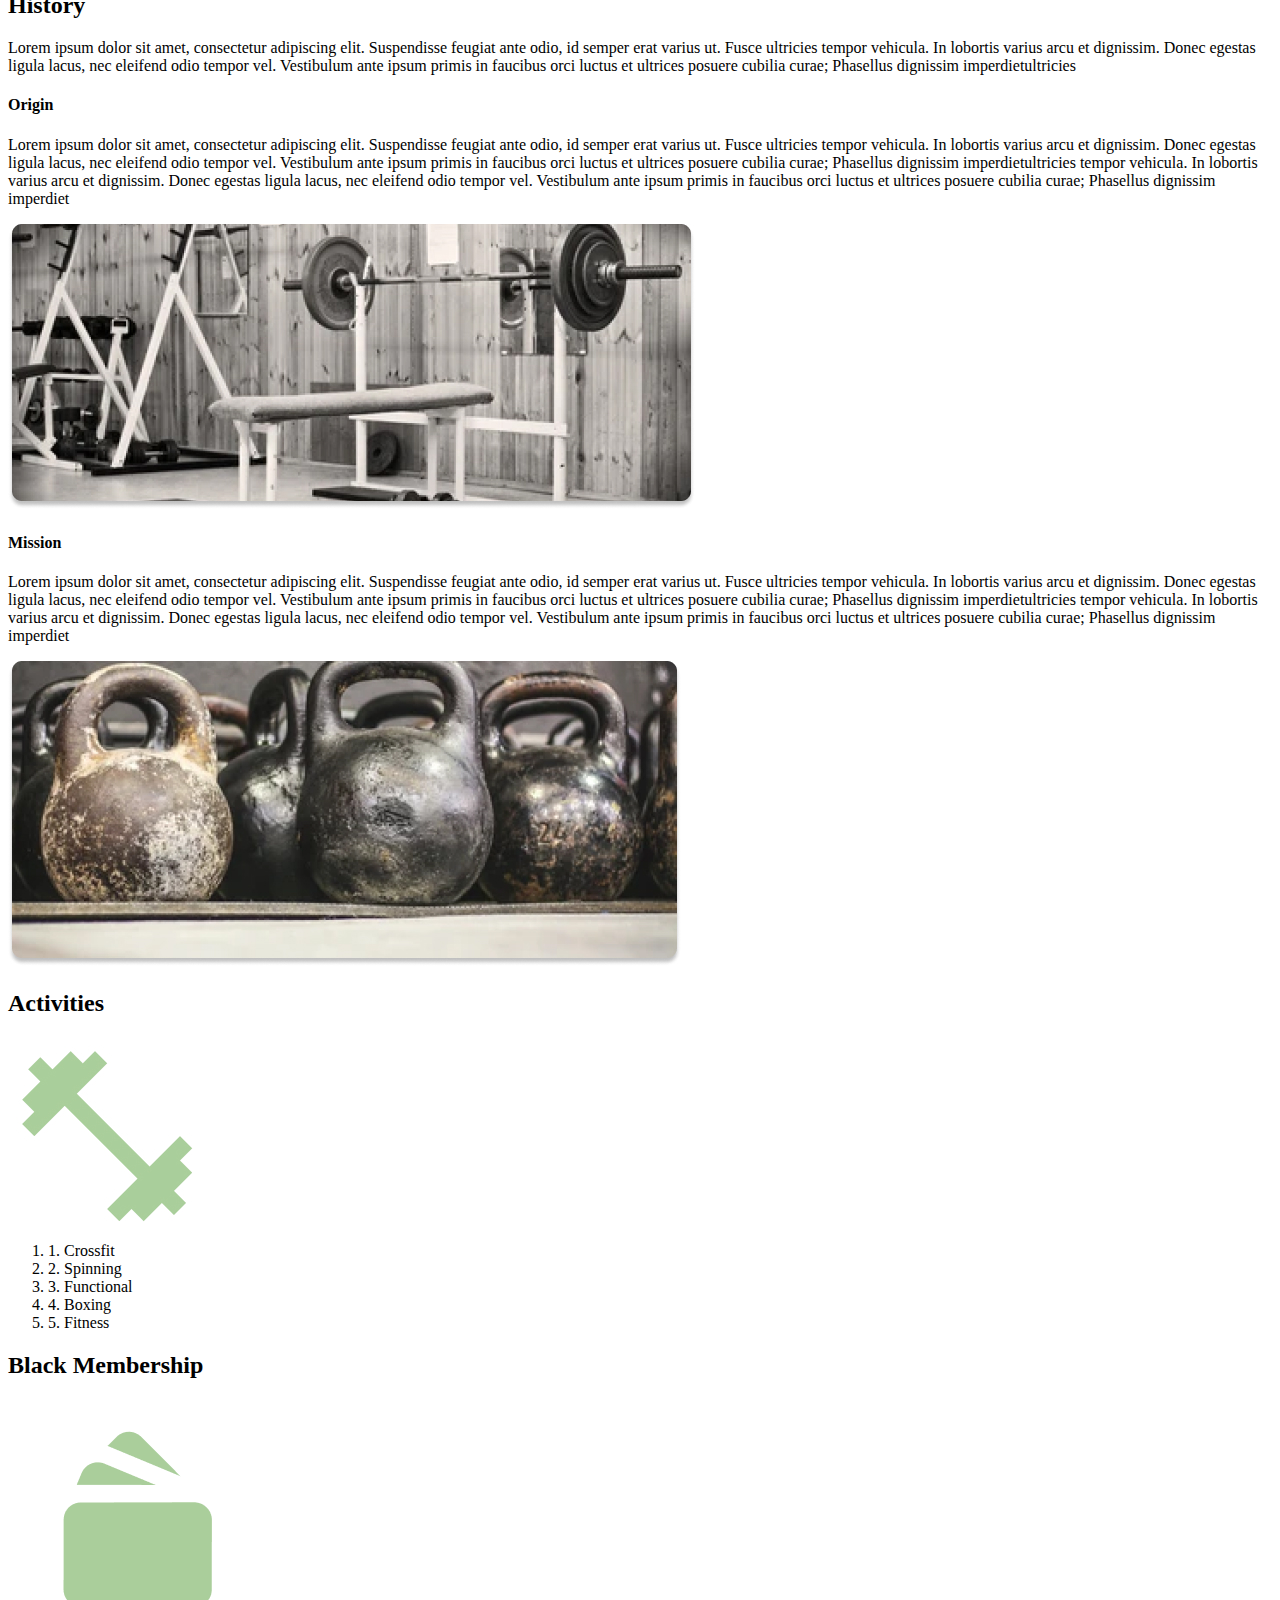
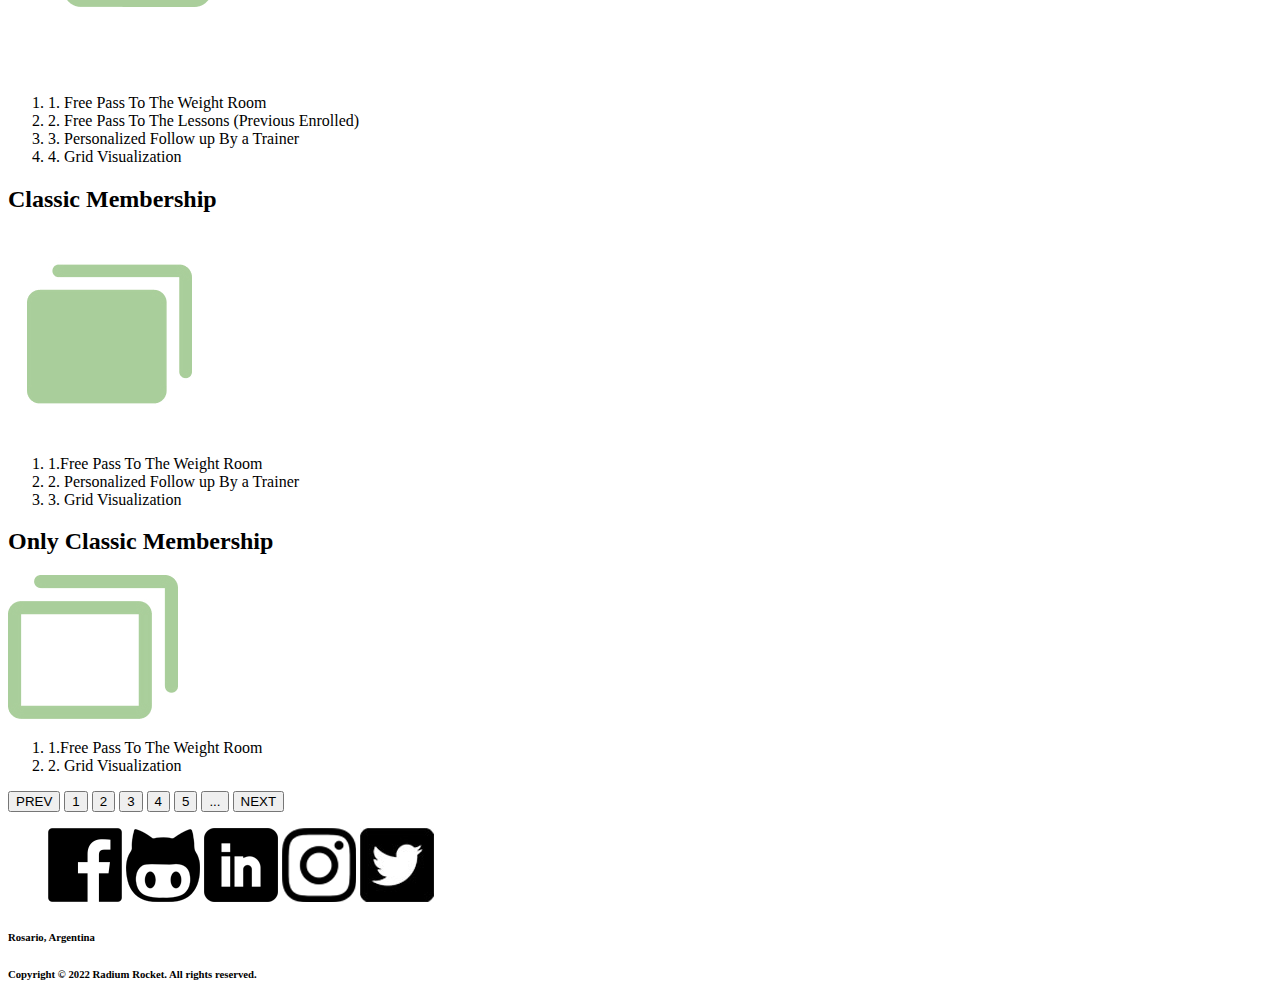
==== commit 49841975: "BaSP-W02-2023: Final Commit" ====
--- a/Week-02/index.html
+++ b/Week-02/index.html
@@ -8,155 +8,151 @@
 </head>
 <body>
     <h1>Mega Rocket</h1>
-
     <input placeholder="Search">
-
-        <h3>Menu</h3>
-        <h5>Home</h5>
-        <h5>Sing Up</h5>
-        <h5>Log In</h5>
-        <h5>Contact Information</h5>
-
-        <h2> Contact Us </h2>
-        <p> Aenean ornare velit lacus, ac varius enim lorem ullamcorper dolore. Proin aliquam facilisis ante interdum. Sed nulla amet lorem feugiat tempus aliquam. </p>
-
-        <ul>
-            <img src="img/mail.jpg" alt="mail">
-            <p>info.megarocket@megarocket.com</p>
-            <img src="img/bi_telephone.png" alt="phone">
-            <p>54-341-xxxxxxxxx</p>
-            <img src="img/Home.jpg" alt="Home">
-            <p>AAA xxx, Rosario, Argentina, CP 2000</p>
+    <nav>
+        <ul>     
+            <li>Menu</li> 
+            <li>Home</li>
+            <li>Sing Up</li>
+            <li>Log In</li>
+            <li>Contact Information</li>
         </ul>
-        
-        <ul>
-            <img src="img/fcb.png" alt="Facebook">
-            <img src="img/git-hub.png" alt="GitHub">
-            <img src="img/in.png" alt="In">
-            <img src="img/insta.png" alt="Instagram">
-            <img src="img/twt.jpg" alt="Twitter">
-        </ul>
-        
-
+    </nav>
+    <h2> Contact Us </h2>
+    <p> Aenean ornare velit lacus, ac varius enim lorem ullamcorper dolore. Proin aliquam facilisis ante interdum. Sed nulla amet lorem feugiat tempus aliquam. </p>
+        <img src="img/mail.jpg" alt="mail">
+        <p>info.megarocket@megarocket.com</p>
+        <img src="img/bi_telephone.png" alt="phone">
+        <p>54-341-xxxxxxxxx</p>
+        <img src="img/Home.jpg" alt="Home">
+        <p>AAA xxx, Rosario, Argentina, CP 2000</p>
+    <ul>
+        <img src="img/fcb.png" alt="Facebook">
+        <img src="img/git-hub.png" alt="GitHub">
+        <img src="img/in.png" alt="In">
+        <img src="img/insta.png" alt="Instagram">
+        <img src="img/twt.jpg" alt="Twitter">
+    </ul>
     <h2> Welcome To MEGAROCKET</h2>
-
     <h3>Winner of Lorem Ipsum of the Year</h3>
-
     <img src="img/1.jpg" alt="Fitness">
-
     <p>
         No solo ganamos el premio, sino que somo el premio: 
         Lorem ipsum dolor sit amet, consectetur adipiscing elit. Suspendisse feugiat ante odio, id semper erat varius ut. Fusce ultricies tempor vehicula. 
         In lobortis varius arcu et dignissim. Donec egestas ligula lacus, nec eleifend odio tempor vel.
         Vestibulum ante ipsum primis in faucibus orci luctus et ultrices posuere cubilia curae; Phasellus dignissim imperdiet
     </p>
+    <input type="button" value="Learn More">
+    <h2>App Features</h2>
+    <ul>
+        <li>
+            <h4>Appointment Booking</h4>
+            <img src="img/Booking.jpg" alt="Booking">
+            <p>
+                Lorem Ipsum is simply dummy text of the printing and typesetting industry. Lorem Ipsum has been the industry's standard dummy text ever since the 1500s,
+                when an unknown printer took a galley of type and scrambled it to make a type specimen book.
+            </p>
+        </li>
 
-    <form >
-        <input type="button" value="Learn More">
+        <li>
+            <h4>Membership Management</h4>
+            <img src="img/Management.png" alt="Management">
+            <p>
+                Lorem Ipsum is simply dummy text of the printing and typesetting industry. Lorem Ipsum has been the industry's standard dummy text ever since the 1500s,
+                when an unknown printer took a galley of type and scrambled it to make a type specimen book.
+            </p>
+        </li>
+
+        <li>
+            <h4>Schedule And Timetablets</h4>
+            <img src="img/Timetablets.png" alt="Schedule">
+            <p>
+                Lorem Ipsum is simply dummy text of the printing and typesetting industry. Lorem Ipsum has been the industry's standard dummy text ever since the 1500s,
+                when an unknown printer took a galley of type and scrambled it to make a type specimen book.
+            </p>
+        </li>
+
+        <li>
+            <h4>Contact And Suggestions</h4>
+            <img src="img/Suggestions.jpg" alt="Suggestions">
+            <p>
+                Lorem Ipsum is simply dummy text of the printing and typesetting industry. Lorem Ipsum has been the industry's standard dummy text ever since the 1500s,
+                when an unknown printer took a galley of type and scrambled it to make a type specimen book.
+            </p>
+        </li>
+    </ul>
+    <h2>Contact</h2>
+    <form>
+        <h3>Name</h3>
+        <input type="text" name="Name" placeholder="Enter Your Name" class="Campo">
+        <h3>Last Name</h3>
+        <input type="text" name="Name" placeholder="Enter Your Last Name" class="Campo">
+        <h3>Email</h3>
+        <input type="email" name="Email" placeholder="Enter Your Email" class="Campo">
+        <h3>Contact Reason</h3>
+        <div class="select">
+            <select name="format" id="format">
+            <option selected disabled> Choose </option>
+            <option value="1">1</option>
+            <option value="2">2</option>
+            <option value="3">3</option>  
+            </select>
+        </div>
+        <h3>Message</h3>
+        <textarea name="Message" placeholder="Enter Your Message" cols="30" rows="10"></textarea>
+        <h3></h3>
+        <input type="button" value="Clear">
+        <input type="button" value="Send">
     </form>
-
-    <h2>App Features</h2>
-
-    <ul>
-        <h4>Appointment Booking</h4>
-        <img src="img/Booking.jpg" alt="Booking">
-        <p>Lorem Ipsum is simply dummy text of the printing and typesetting industry. Lorem Ipsum has been the industry's standard dummy text ever since the 1500s, when an unknown printer took a galley of type and scrambled it to make a type specimen book.</p>
-
-        <h4>Membership Management</h4>
-        <img src="img/Management.png" alt="Management">
-        <p>Lorem Ipsum is simply dummy text of the printing and typesetting industry. Lorem Ipsum has been the industry's standard dummy text ever since the 1500s, when an unknown printer took a galley of type and scrambled it to make a type specimen book.</p>
-
-        <h4>Schedule And Timetablets</h4>
-        <img src="img/Timetablets.png" alt="Schedule">
-        <p>Lorem Ipsum is simply dummy text of the printing and typesetting industry. Lorem Ipsum has been the industry's standard dummy text ever since the 1500s, when an unknown printer took a galley of type and scrambled it to make a type specimen book.</p>
-
-        <h4>Contact And Suggestions</h4>
-        <img src="img/Suggestions.jpg" alt="Suggestions">
-        <p>Lorem Ipsum is simply dummy text of the printing and typesetting industry. Lorem Ipsum has been the industry's standard dummy text ever since the 1500s, when an unknown printer took a galley of type and scrambled it to make a type specimen book.</p>
-    </ul>
-
-    <h2>Contact</h2>
-    
-    <h3>Name</h3>
-    <input type="text" name="Name" placeholder="Enter Your Name" class="Campo">
-
-    <h3>Last Name</h3>
-    <input type="text" name="Name" placeholder="Enter Your Last Name" class="Campo">
-
-    <h3>Email</h3>
-    <input type="email" name="Email" placeholder="Enter Your Email" class="Campo">
-
-    <h3>Contact Reason</h3>
-    <div class="select">
-        <select name="format" id="format">
-        <option selected disabled> Choose </option>
-        <option value="1">1</option>
-        <option value="2">2</option>
-        <option value="3">3</option>  
-        </select>
-    </div>
-
-    <h3>Message</h3>
-    <textarea name="Message" placeholder="Enter Your Message" cols="30" rows="10"></textarea>
-
-    <h3></h3>
-    <input type="button" value="Clear">
-    <input type="button" value="Send">
-
     <h2>History</h2>
-    
-    <p>Lorem ipsum dolor sit amet, consectetur adipiscing elit. Suspendisse feugiat ante odio, id semper erat varius ut. Fusce ultricies tempor vehicula. In lobortis varius arcu et dignissim.
+    <p>
+        Lorem ipsum dolor sit amet, consectetur adipiscing elit. Suspendisse feugiat ante odio, id semper erat varius ut. Fusce ultricies tempor vehicula. In lobortis varius arcu et dignissim.
         Donec egestas ligula lacus, nec eleifend odio tempor vel. Vestibulum ante ipsum primis in faucibus orci luctus et ultrices posuere cubilia curae; Phasellus dignissim imperdietultricies
     </p>
-
     <h4>Origin</h4>
-    <p>Lorem ipsum dolor sit amet, consectetur adipiscing elit. Suspendisse feugiat ante odio, id semper erat varius ut. Fusce ultricies tempor vehicula. In lobortis varius arcu et dignissim.
+    <p>
+        Lorem ipsum dolor sit amet, consectetur adipiscing elit. Suspendisse feugiat ante odio, id semper erat varius ut. Fusce ultricies tempor vehicula. In lobortis varius arcu et dignissim.
         Donec egestas ligula lacus, nec eleifend odio tempor vel. Vestibulum ante ipsum primis in faucibus orci luctus et ultrices posuere cubilia curae; Phasellus dignissim imperdietultricies tempor vehicula.
         In lobortis varius arcu et dignissim. Donec egestas ligula lacus, nec eleifend odio tempor vel. Vestibulum ante ipsum primis in faucibus orci luctus et ultrices posuere cubilia curae; Phasellus dignissim imperdiet
     </p>
     <img src="img/Pesas.jpg" alt="Pesas">
-
     <h4>Mission</h4>
-    <p>Lorem ipsum dolor sit amet, consectetur adipiscing elit. Suspendisse feugiat ante odio, id semper erat varius ut. Fusce ultricies tempor vehicula. In lobortis varius arcu et dignissim.
+    <p>
+        Lorem ipsum dolor sit amet, consectetur adipiscing elit. Suspendisse feugiat ante odio, id semper erat varius ut. Fusce ultricies tempor vehicula. In lobortis varius arcu et dignissim.
         Donec egestas ligula lacus, nec eleifend odio tempor vel. Vestibulum ante ipsum primis in faucibus orci luctus et ultrices posuere cubilia curae; Phasellus dignissim imperdietultricies tempor vehicula.
         In lobortis varius arcu et dignissim. Donec egestas ligula lacus, nec eleifend odio tempor vel. Vestibulum ante ipsum primis in faucibus orci luctus et ultrices posuere cubilia curae; Phasellus dignissim imperdiet
     </p>
     <img src="img/Rusas.jpg" alt="Rusas">
-
     <h2>Activities</h2>
     <img src="img/Activities.jpg" alt="Activities">
-    <li>
-        <h5>1. Crossfit</h5>
-        <h5>2. Spinning</h5>
-        <h5>3. Functional</h5>
-        <h5>4. Boxing</h5>
-        <h5>5. Fitness</h5>
-    </li>
-
+    <ol>
+        <li>1. Crossfit</li>
+        <li>2. Spinning</li>
+        <li>3. Functional</li>
+        <li>4. Boxing</li>
+        <li>5. Fitness</li>
+    </ol>
     <h2>Black Membership</h2>
     <img src="img/Black Membership.png" alt="BMembership">
-    <li>
-        <h5>1. Free Pass To The Weight Room</h5>
-        <h5>2. Free Pass To The Lessons (Previous Enrolled)</h5>
-        <h5>3. Personalized Follow up By a Trainer</h5>
-        <h5>4. Grid Visualization</h5>
-    </li>
-
+    <ol>
+        <li>1. Free Pass To The Weight Room</li>
+        <li>2. Free Pass To The Lessons (Previous Enrolled)</li>
+        <li>3. Personalized Follow up By a Trainer</li>
+        <li>4. Grid Visualization</li>
+    </ol>
     <h2>Classic Membership</h2>
     <img src="img/Classic Membership.jpg" alt="CMembership">
-    <li>
-        <h5>1.Free Pass To The Weight Room</h5>
-        <h5>2. Personalized Follow up By a Trainer</h5>
-        <h5>3. Grid Visualization</h5>
-    </li>
-
+    <ol>
+        <li>1.Free Pass To The Weight Room</li>
+        <li>2. Personalized Follow up By a Trainer</li>
+        <li>3. Grid Visualization</li>
+    </ol>
     <h2>Only Classic Membership</h2>
     <img src="img/Only Classes Membership.jpg" alt="OCMembership">
-    <li>
-        <h5>1.Free Pass To The Weight Room</h5>
-        <h5>2. Grid Visualization</h5>
-    </li>
-
+    <ol>
+        <li>1.Free Pass To The Weight Room</li>
+        <li>2. Grid Visualization</li>
+    </ol>
     <input type="button" value="PREV">
     <input type="button" value="1">
     <input type="button" value="2">
@@ -165,17 +161,16 @@
     <input type="button" value="5">
     <input type="button" value="...">
     <input type="button" value="NEXT">
-
-    <ul>
-        <img src="img/fcb.png" alt="Facebook">
-        <img src="img/git-hub.png" alt="GitHub">
-        <img src="img/in.png" alt="In">
-        <img src="img/insta.png" alt="Instagram">
-        <img src="img/twt.jpg" alt="Twitter">
-    </ul>
-
-    <h6>Rosario, Argentina</h6>
-    <h6>Copyright © 2022 Radium Rocket. All rights reserved.</h6>
-
+    <footer>
+        <ul>
+            <img src="img/fcb.png" alt="Facebook">
+            <img src="img/git-hub.png" alt="GitHub">
+            <img src="img/in.png" alt="In">
+            <img src="img/insta.png" alt="Instagram">
+            <img src="img/twt.jpg" alt="Twitter">
+        </ul>
+        <h6>Rosario, Argentina</h6>
+        <h6>Copyright © 2022 Radium Rocket. All rights reserved.</h6>
+    </footer>
 </body>
 </html>